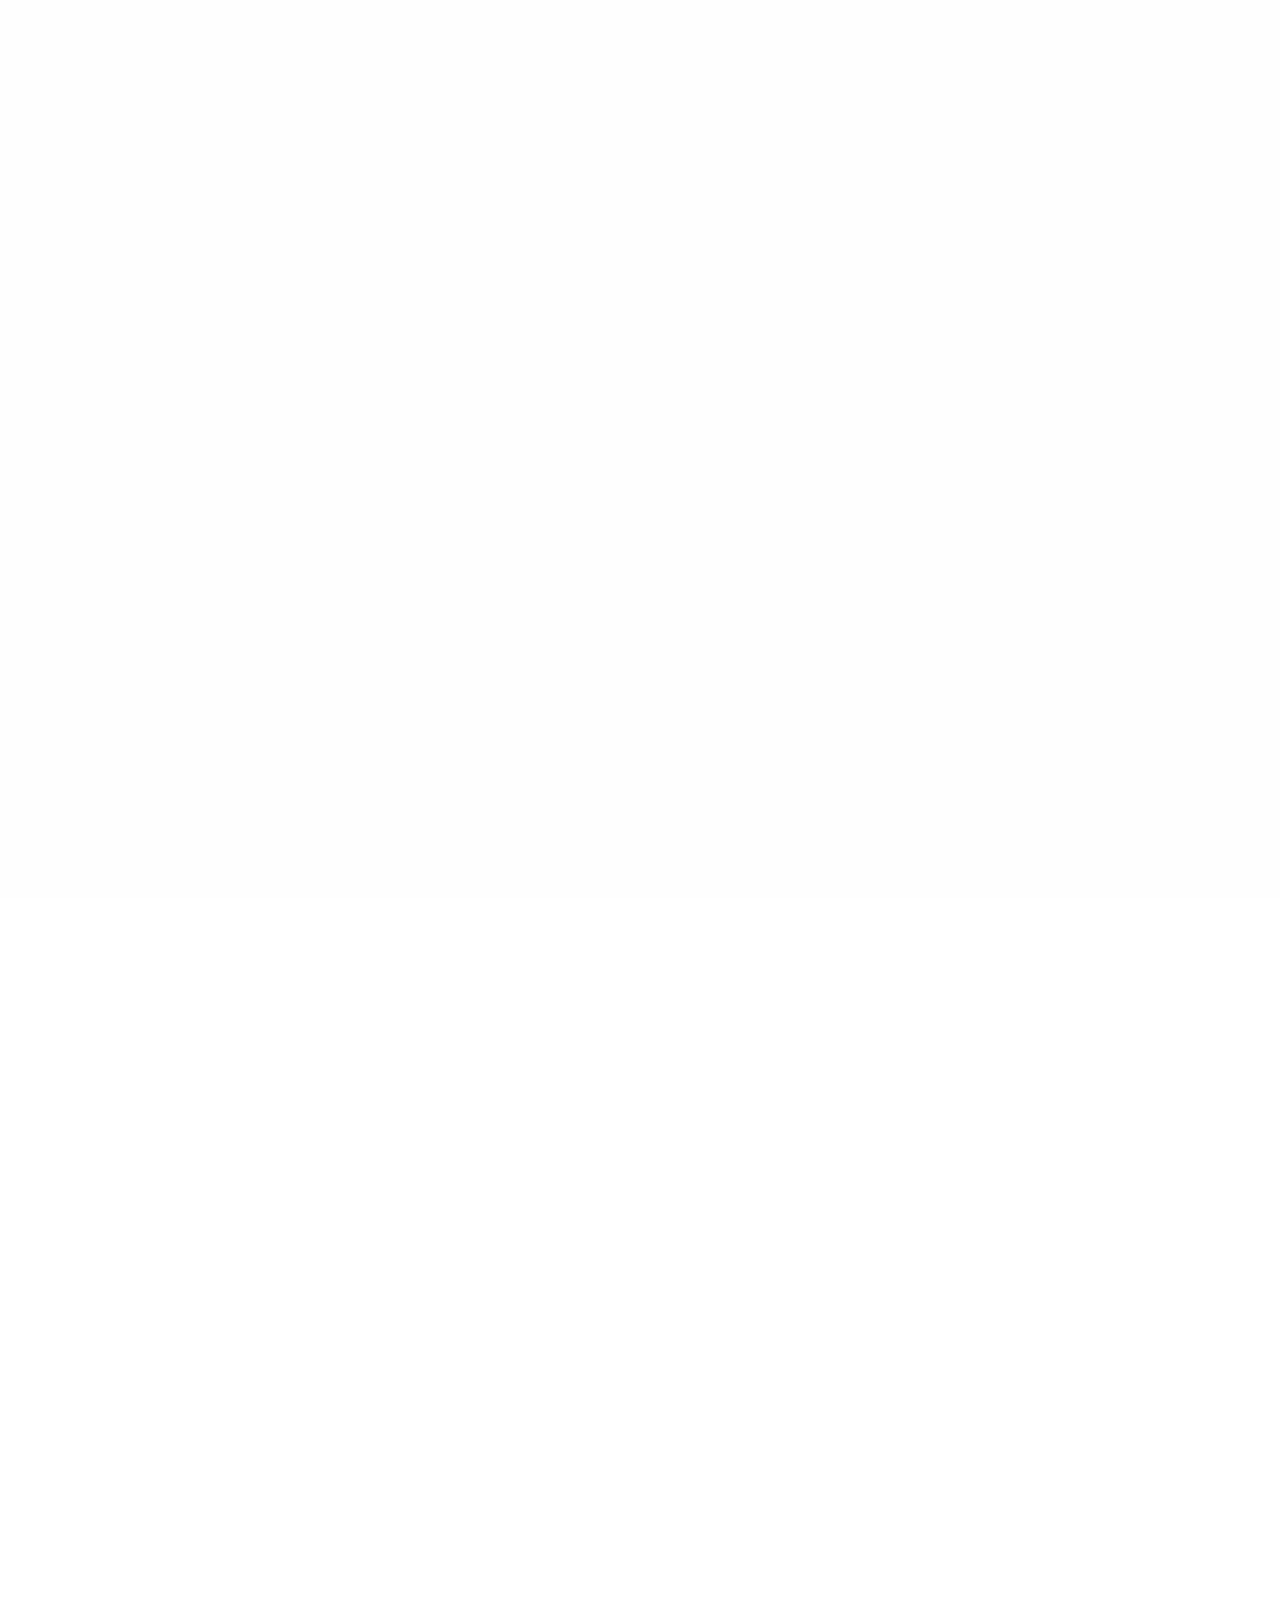
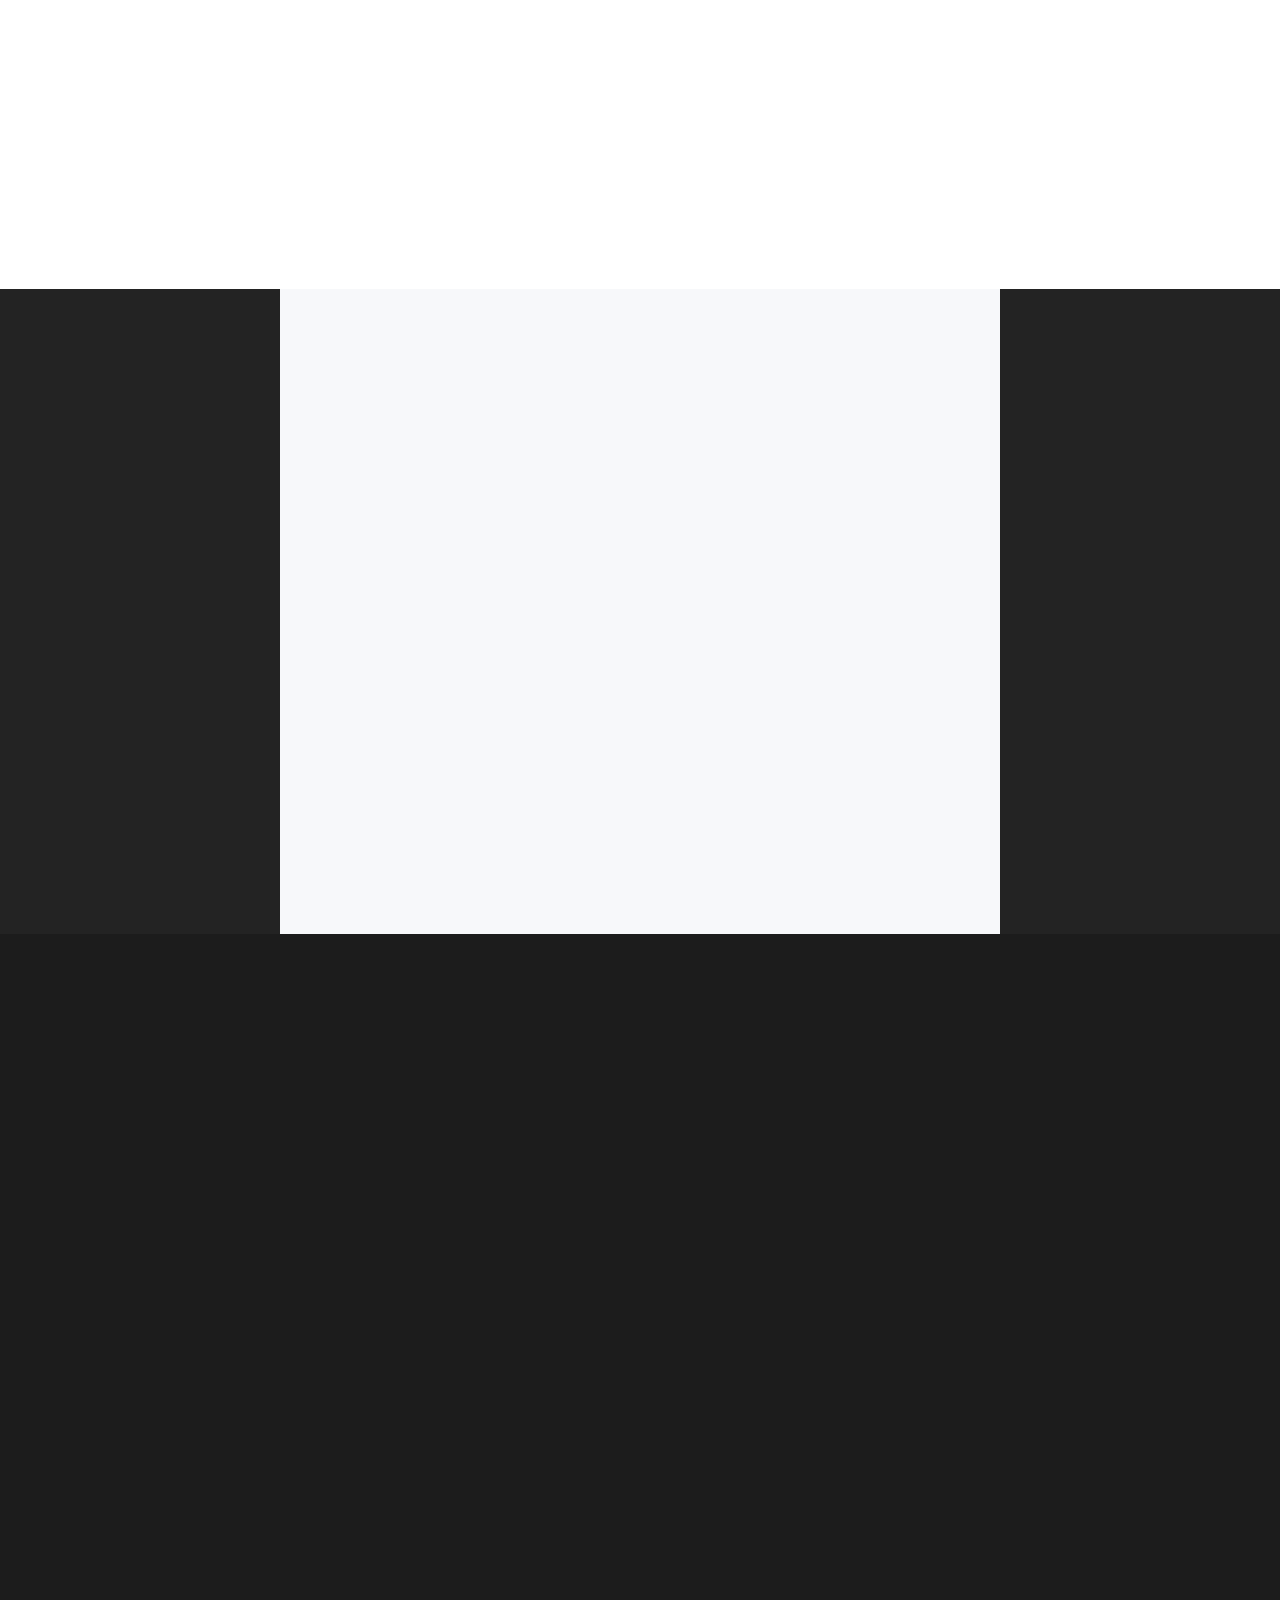
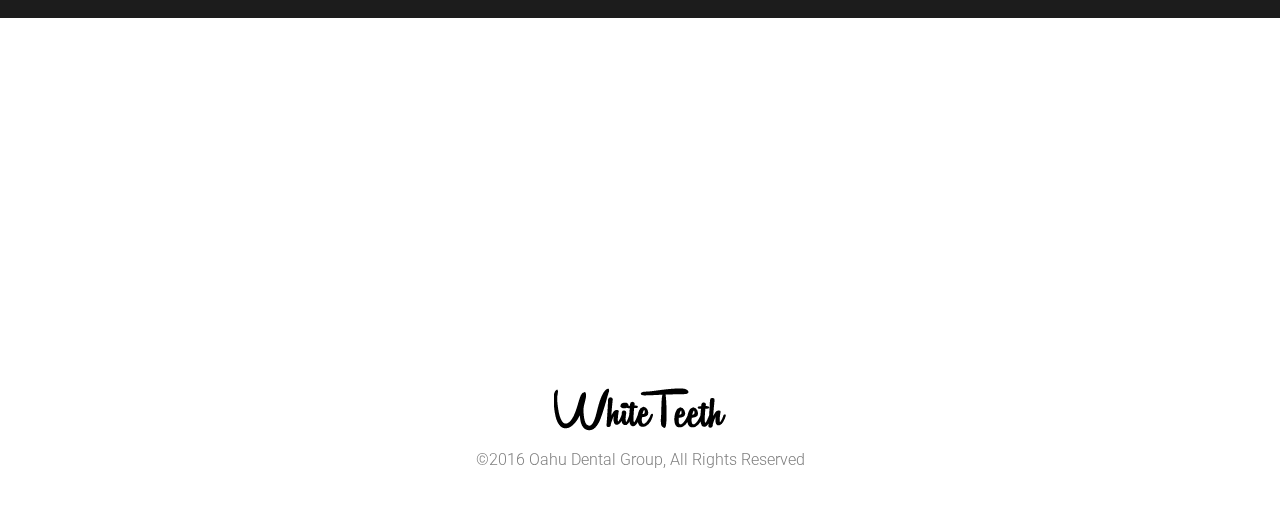
==== index.html @ 2723af0d "first commit" ====
<!doctype html>
<html lang="en">
<head>
  <meta charset="UTF-8">
  <meta name="description" content="Grab this free offer! Teeth Whitening for Life for new patients at no additional charge. Call (808) 524-0444 for details and to schedule your appointment." />
  <meta name="viewport" content="width=device-width, initial-scale=1.0">
  <meta name="generator" content="Codeply">
  <meta name="author" content="Dr. Finn Esrason, DMD">
  <meta name="keywords" content="teeth, whitening, dentist, dental, implant, Honolulu, Hawaii, downtown, Bishop, Street, Oahu, Dental, Group">
  <meta name="viewport" content="width=device-width, initial-scale=1, maximum-scale=1">

<!-- SITE TITLE -->
<title>White Teeth For Life</title>

<!-- =========================
      FAV AND TOUCH ICONS
============================== -->
<link rel="icon" href="images/favicon.ico">
<link rel="apple-touch-icon" href="images/white-teeth-icon-black.png">
<link rel="apple-touch-icon" sizes="72x72" href="images/white-teeth-icon-black.png">
<link rel="apple-touch-icon" sizes="114x114" href="images/white-teeth-icon-black-lg.png">

<!-- =========================
     STYLESHEETS
============================== -->
<!-- BOOTSTRAP -->
<link rel="stylesheet" href="css/bootstrap.min.css">

<!-- FONT ICONS -->
<link rel="stylesheet" href="assets/elegant-icons/style.css">
<link rel="stylesheet" href="assets/app-icons/styles.css">
<!--[if lte IE 7]><script src="lte-ie7.js"></script><![endif]-->

<!-- WEB FONTS -->
<link href='http://fonts.googleapis.com/css?family=Roboto:100,300,100italic,400,300italic' rel='stylesheet' type='text/css'>

<!-- CAROUSEL AND LIGHTBOX -->
<link rel="stylesheet" href="css/owl.theme.css">
<link rel="stylesheet" href="css/owl.carousel.css">
<link rel="stylesheet" href="css/nivo-lightbox.css">
<link rel="stylesheet" href="css/nivo_themes/default/default.css">

<!-- ANIMATIONS -->
<link rel="stylesheet" href="css/animate.min.css">

<!-- CUSTOM STYLESHEETS -->
<link rel="stylesheet" href="css/styles.css">

<!-- COLORS -->
<link rel="stylesheet" href="css/colors/blue.css"> <!-- DEFAULT COLOR/ CURRENTLY USING -->

<!-- RESPONSIVE FIXES -->
<link rel="stylesheet" href="css/responsive.css">


<!--[if lt IE 9]>
			<script src="js/html5shiv.js"></script>
			<script src="js/respond.min.js"></script>
<![endif]-->

<!-- JQUERY -->
<script src="http://ajax.googleapis.com/ajax/libs/jquery/1.9.1/jquery.min.js"></script>

</head>

<body>
<!-- =========================
     PRE LOADER
============================== -->
<div class="preloader">
  <div class="status">&nbsp;</div>
</div>

<!-- =========================
     HEADER
============================== -->
<header class="header" id="home">

<!-- COLOR OVER IMAGE -->
<div class="color-overlay">

	<!-- STICKY NAVIGATION -->
	<div class="navbar navbar-inverse bs-docs-nav navbar-fixed-top sticky-navigation">
		<div class="container">
			<div class="navbar-header">

				<!-- LOGO ON STICKY NAV BAR -->
				<button type="button" class="navbar-toggle" data-toggle="collapse" data-target="#kane-navigation">
				<span class="sr-only">Toggle navigation</span>
				<span class="icon-bar"></span>
				<span class="icon-bar"></span>
				<span class="icon-bar"></span>
				</button>

				<a class="navbar-brand" href="#"><img src="images/White-Teeth-black-sm.png" alt="White Teeth Logo Black"></a>

			</div>

			<!-- NAVIGATION LINKS -->
			<div class="navbar-collapse collapse" id="kane-navigation">
				<ul class="nav navbar-nav navbar-right main-navigation">
					<li><a href="#home">Home</a></li>
					<li><a href="#features">Features</a></li>
          <li><a href="terms.html">Terms & Conditions</a></li>
          <li><a href="privacy.html">Privacy Policy</a></li>
					<li><a href="#brief1">(808) 524-0444</a></li>

				</ul>
			</div>
		</div> <!-- /END CONTAINER -->
	</div> <!-- /END STICKY NAVIGATION -->


	<!-- CONTAINER -->
	<div class="container">

		<!-- ONLY LOGO ON HEADER -->
		<div class="only-logo">
			<div class="navbar">
				<div class="navbar-header">
					<img src="images/White-Teeth-white.png" alt="White Teeth Logo">
				</div>
			</div>
		</div> <!-- /END ONLY LOGO ON HEADER -->

		<div class="row">
			<div class="col-md-8 col-md-offset-2">

				<!-- HEADING AND BUTTONS -->
				<div class="intro-section">

					<!-- WELCOME MESSAGE -->
					<h1 class="intro">Show Off Your Beautiful Smile</h1>
					<h5>A white bright smile can be a confidence booster and a great way to get noticed. Depending on our everyday choices, we may not have the smile we always wanted. Wine, smoking, tea, soda and other foods and beverages can cause teeth staining. Register below for Free Teeth Whitening for Life!</h5>

					<!-- BUTTON -->
					<div class="buttons" id="download-button">

						<a href="#contact" class="btn btn-default btn-lg standard-button"><i class="icon_pencil"></i>Do I Qualify?</a>

					</div>
					<!-- /END BUTTONS -->

				</div>
				<!-- /END HEADNING AND BUTTONS -->

			</div>
		</div>
		<!-- /END ROW -->

	</div>
	<!-- /END CONTAINER -->
</div>
<!-- /END COLOR OVERLAY -->
</header>
<!-- /END HEADER -->

<!-- =========================
     FEATURES
============================== -->
<section class="features" id="features">

<div class="container">

	<!-- SECTION HEADER -->
	<div class="section-header wow fadeIn animated" data-wow-offset="120" data-wow-duration="1.5s">

		<!-- SECTION TITLE -->
		<h2 class="dark-text">Free Teeth Whitening For Life</h2>
		<div class="colored-line">
		</div>
		<div class="section-description">
			Odds are, your Dental Insurance covers you and your family for routine visits every 6 months. Simply keep your bi-annual appointment and the whitening treatments are on us.
		</div>
		<div class="colored-line">
		</div>
	</div>
	<!-- /END SECTION HEADER -->


	<div class="row">

		<!-- FEATURES LEFT -->
		<div class="col-md-4 col-sm-4 features-left wow fadeInLeft animated" data-wow-offset="10" data-wow-duration="1.5s">


            <!-- FEATURE -->
      <div class="feature">

        <!-- ICON -->
        <div class="icon-container">
          <div class="icon">
            <i class="icon_genius"></i>
          </div>
        </div>

        <!-- FEATURE HEADING AND DESCRIPTION -->
        <div class="fetaure-details">
          <h4 class="main-color">How do whitening products remove stains below the enamel?</h4>
          <p>
             Whitening products including hydrogen peroxide or carbamide peroxide, which cause a chemical reaction that breaks apart the carbon bonds that create yellow stains. Once the bonds are broken, they no longer reflect a yellow color.
          </p>
        </div>

      </div>
      <!-- /END SINGLE FEATURE -->

      <!-- FEATURE -->
      <div class="feature">

        <!-- ICON -->
        <div class="icon-container">
          <div class="icon">
            <i class="icon_lightbulb_alt"></i>
          </div>
        </div>

        <!-- FEATURE HEADING AND DESCRIPTION -->
        <div class="fetaure-details">
          <h4 class="main-color">
            How long does my treatment last?</h4>
          <p>
            Most whitening services are designed to last for a long period of time, but relapse is not uncommon due to personal behaviors that restain your teeth.
          </p>
        </div>

      </div>

      <!-- /END SINGLE FEATURE -->

		</div>
		<!-- /END FEATURES LEFT -->

		<!-- TOOTH IMAGE -->
		<div class="col-md-4 col-sm-4">
			<div class="phone-image wow bounceIn animated" data-wow-offset="120" data-wow-duration="1.5s">
				<img src="images/perfect-white-teeth.jpg" alt="">
			</div>
		</div>

		<!-- FEATURES RIGHT -->
		<div class="col-md-4 col-sm-4 features-right wow fadeInRight animated" data-wow-offset="10" data-wow-duration="1.5s">

      <!-- FEATURE -->
      <div class="feature">

        <!-- ICON -->
        <div class="icon-container">
          <div class="icon">
            <i class="icon_map_alt"></i>
          </div>
        </div>

        <!-- FEATURE HEADING AND DESCRIPTION -->
        <div class="fetaure-details">
          <h4 class="main-color">What causes yellow teeth?</h4>
          <p>
             There are numerous types of teeth stains; some are genetic, environmental or pharmacological in nature. The most common are surface stains on the enamel or beneath the enamel in the dentin.
          </p>
        </div>

      </div>
      <!-- /END SINGLE FEATURE -->



			<!-- FEATURE -->
			<div class="feature">

				<!-- ICON -->
				<div class="icon-container">
					<div class="icon">
						<i class="icon_ribbon_alt"></i>
					</div>
				</div>

				<!-- FEATURE HEADING AND DESCRIPTION -->
				<div class="fetaure-details">
					<h4 class="main-color">What is the cost of the procedures?</h4>
					<p>
						 Our brand new program allows you to get all the benefits of a teeth whitening system for absolutely no cost to our patients. Additional treatment can be purchased, but you shoudln't need them.
					</p>
				</div>

			</div>
			<!-- /END SINGLE FEATURE -->

		</div>
		<!-- /END FEATURES RIGHT -->

	</div>
	<!-- /END ROW -->

</div>
<!-- /END CONTAINER -->

</section>
<!-- /END FEATURES SECTION -->


<!-- =========================
     BRIEF LEFT SECTION WITH VIDEO
============================== -->
<section class="app-brief grey-bg" id="brief1">

<div class="container">

	<div class="row">

		<!-- PHONES IMAGE -->
		<div class="col-md-6 wow fadeInRight animated" data-wow-offset="10" data-wow-duration="1.5s">
			<div class="video-container">

                <!--
				<div class="video">

					<iframe src="//player.vimeo.com/video/88902745?byline=0&amp;portrait=0&amp;color=ffffff" width="600" height="338" frameborder="0" allowfullscreen>
					</iframe>
				</div>
				-->

				<div class="video">

					<iframe width="640" height="360" src="https://www.youtube.com/embed/ybnHciKnE6E?rel=0&amp;controls=0&amp;showinfo=0" frameborder="0" allowfullscreen></iframe>
				</div>

			</div>

		</div>

		<!-- RIGHT SIDE WITH BRIEF -->
		<div class="col-md-6 left-align wow fadeInLeft animated" data-wow-offset="10" data-wow-duration="1.5s">

			<!-- SECTION TITLE -->
			<h2 class="dark-text">Teeth Whitening at Home</h2>

			<div class="colored-line-left">
			</div>

			<p>
        Watch this step-by-step demonstration to learn how to whiten your teeth with our free system.<br/><br/>
        Over 10 million patients have used this sytem to achieve brighter, healthier smiles, making it the #1 patient-requested professional whitening treatment.<br/><br/>
        This system is not only proven to whiten teeth up to eight shades, it's also safe. To ensure optimum safety, This free kit is available only at our Downtown Honolulu office and comes in different treatment types and strengths to fit your lifestyle and sensitivity.
			</p>


		</div>
		<!-- /END RIGHT BRIEF -->

	</div>
	<!-- /END ROW -->

</div>
<!-- /END CONTAINER -->

</section>
<!-- /END SECTION -->

<!-- =========================
     TESTIMONIALS
============================== -->
<section class="testimonials">

<div class="color-overlay">

	<div class="container wow fadeIn animated" data-wow-offset="10" data-wow-duration="1.5s">

		<!-- FEEDBACKS -->
		<div id="feedbacks" class="owl-carousel owl-theme">

			<!-- SINGLE FEEDBACK -->
			<div class="feedback">

				<!-- IMAGE -->
				<div class="image">
					<!-- i class=" icon_quotations"></i -->
					<img src="images/clients-pic/richalle.jpg" alt="">
				</div>

				<div class="message">
					 I was recommended to Dr. Esrason by another patient/friend. I wasn't thrilled about going to the dentist, but most of us know; it is a necessary evil. Dr. Esrason and his staff took the evil out of necessary.
				</div>

				<div class="white-line">
				</div>

				<!-- INFORMATION -->
				<div class="name">
					Richalle P.
				</div>
				<div class="company-info">
					Honolulu, HI
				</div>

			</div>
			<!-- /END SINGLE FEEDBACK -->

			<!-- SINGLE FEEDBACK -->
			<div class="feedback">

				<!-- IMAGE -->
				<div class="image">
					<!-- i class=" icon_quotations"></i -->
					<img src="images/clients-pic/Happy-Face.jpg" alt="">
				</div>

				<div class="message">
					 Dr Esrason has been my dentist for the past three years, and has done a superb job of helping me optimize my dental health. I'm certain this is important to my overall health, so I'm very glad that Dr Esrason is on my health team! He is the first dentist I've seen who doesn't provoke anxiety at the thought of a dentist visit
				</div>

				<div class="white-line">
				</div>

				<!-- INFORMATION -->
				<div class="name">
					Elizabeth W.
				</div>
				<div class="company-info">
					Honolulu, HI
				</div>

			</div>
			<!-- /END SINGLE FEEDBACK -->

			<!-- SINGLE FEEDBACK -->
			<div class="feedback">

				<!-- IMAGE -->
				<div class="image">
					<!-- i class=" icon_quotations"></i -->
					<img src="images/clients-pic/dentist.jpg" alt="">
				</div>

				<div class="message">
					 The dentist I had been going to retired, I had a dental emergency and was faced with having to find someone quickly - no time to ask friends for references.  Very scary situation.  I decided to give the new guy a chance, crossed my fingers, and went to see Dr. Finn Esrason who is new in town.  Dr. Esrason and his staff were wonderful.  Very efficient, welcoming staff, very knowledgable, patient, and thorough dentist.  It was a great experience.  I am very happy with Dr. Esrason and his staff and highly recommend him if you're in need of a new dentist or if you work downtown and are looking for someone conveniently located near your office.
				</div>

				<div class="white-line">
				</div>

				<!-- INFORMATION -->
				<div class="name">
					Paul K.
				</div>
				<div class="company-info">
					Kailua, HI
				</div>

			</div>
			<!-- /END SINGLE FEEDBACK -->

		</div>
		<!-- /END FEEDBACKS -->

	</div>
	<!-- /END CONTAINER -->

</div>
<!-- /END COLOR OVERLAY -->

</section>
<!-- /END TESTIMONIALS SECTION -->




<!-- =========================
     FOOTER
============================== -->
<footer>
  <section id="contact"
  <div class="container">

	<div class="contact-box wow rotateIn animated" data-wow-offset="10" data-wow-duration="1.5s">

		<!-- CONTACT BUTTON TO EXPAND OR COLLAPSE FORM -->

		<a class="btn contact-button expand-form expanded"><i class="icon_mail_alt"></i></a>

		<!-- EXPANDED CONTACT FORM -->
		<div class="row expanded-contact-form">

			<div class="col-md-8 col-md-offset-2">

				<!-- FORM -->
				<form class="contact-form" id="contact" role="form">

					<!-- IF MAIL SENT SUCCESSFULLY -->
					<h4 class="success">
						<i class="icon_check"></i> Your message has been sent successfully.
					</h4>

					<!-- IF MAIL SENDING UNSUCCESSFULL -->
					<h4 class="error">
						<i class="icon_error-circle_alt"></i> E-mail must be valid and message must be longer than 1 character.
					</h4>

					<div class="col-md-6">
						<input class="form-control input-box" id="name" type="text" name="name" placeholder="First Name">
					</div>

					<div class="col-md-6">
						<input class="form-control input-box" id="email" type="email" name="email" placeholder="Email">
					</div>

          <div class="col-md-12">
            <input class="form-control input-box" id="phone" type="phone" name="phone" placeholder="Phone">
          </div>

					<button class="btn btn-primary standard-button2 ladda-button" type="submit" id="submit" name="submit" data-style="expand-left">I Want Free Whitening</button>

				</form>
				<!-- /END FORM -->

			</div>

		</div>
		<!-- /END EXPANDED CONTACT FORM -->

	</div>
	<!-- /END CONTACT BOX -->

	<!-- LOGO -->
	<img src="images/White-Teeth-black.png" alt="LOGO" class="responsive-img">



	<!-- COPYRIGHT TEXT -->
	<p class="copyright">
		©2016 Oahu Dental Group, All Rights Reserved
	</p>

</div>
<!-- /END CONTAINER -->

</footer>
</section>
<!-- /END FOOTER -->


<!-- =========================
     SCRIPTS
============================== -->

<script src="js/bootstrap.min.js"></script>
<script src="js/smoothscroll.js"></script>
<script src="js/jquery.scrollTo.min.js"></script>
<script src="js/jquery.localScroll.min.js"></script>
<script src="js/owl.carousel.min.js"></script>
<script src="js/nivo-lightbox.min.js"></script>
<script src="js/simple-expand.min.js"></script>
<script src="js/wow.min.js"></script>
<script src="js/jquery.stellar.min.js"></script>
<!-- <script src="js/retina.min.js"></script>  -->
<script src="js/matchMedia.js"></script>
<script src="js/jquery.backgroundvideo.min.js"></script>
<script src="js/jquery.nav.js"></script>
<script src="js/jquery.ajaxchimp.min.js"></script>
<script src="js/jquery.fitvids.js"></script>
<script src="js/custom.js"></script>


</body>
</html>
---- assets/elegant-icons/style.css ----
@font-face {
	font-family: 'ElegantIcons';
	src:url('fonts/ElegantIcons.eot');
	src:url('fonts/ElegantIcons.eot?#iefix') format('embedded-opentype'),
		url('fonts/ElegantIcons.ttf') format('truetype'),
		url('fonts/ElegantIcons.svg#ElegantIcons') format('svg'),
		url('fonts/ElegantIcons.woff') format('woff');
	font-weight: normal;
	font-style: normal;
}

@media screen and (-webkit-min-device-pixel-ratio:0) {
@font-face {
font-family: 'ElegantIcons';
src: url('fonts/ElegantIcons.svg#ElegantIcons') format('svg');

}
}

/* Use the following CSS code if you want to use data attributes for inserting your icons */
[data-icon]:before {
	font-family: 'ElegantIcons';
	content: attr(data-icon);
	speak: none;
	font-weight: normal;
	font-variant: normal;
	text-transform: none;
	line-height: 1;
	-webkit-font-smoothing: antialiased;
	-moz-osx-font-smoothing: grayscale;
}

/* Use the following CSS code if you want to have a class per icon */
/*
Instead of a list of all class selectors,
you can use the generic selector below, but it's slower:
[class*="your-class-prefix"] {
*/
.arrow_up, .arrow_down, .arrow_left, .arrow_right, .arrow_left-up, .arrow_right-up, .arrow_right-down, .arrow_left-down, .arrow-up-down, .arrow_up-down_alt, .arrow_left-right_alt, .arrow_left-right, .arrow_expand_alt2, .arrow_expand_alt, .arrow_condense, .arrow_expand, .arrow_move, .arrow_carrot-up, .arrow_carrot-down, .arrow_carrot-left, .arrow_carrot-right, .arrow_carrot-2up, .arrow_carrot-2down, .arrow_carrot-2left, .arrow_carrot-2right, .arrow_carrot-up_alt2, .arrow_carrot-down_alt2, .arrow_carrot-left_alt2, .arrow_carrot-right_alt2, .arrow_carrot-2up_alt2, .arrow_carrot-2down_alt2, .arrow_carrot-2left_alt2, .arrow_carrot-2right_alt2, .arrow_triangle-up, .arrow_triangle-down, .arrow_triangle-left, .arrow_triangle-right, .arrow_triangle-up_alt2, .arrow_triangle-down_alt2, .arrow_triangle-left_alt2, .arrow_triangle-right_alt2, .arrow_back, .icon_minus-06, .icon_plus, .icon_close, .icon_check, .icon_minus_alt2, .icon_plus_alt2, .icon_close_alt2, .icon_check_alt2, .icon_zoom-out_alt, .icon_zoom-in_alt, .icon_search, .icon_box-empty, .icon_box-selected, .icon_minus-box, .icon_plus-box, .icon_box-checked, .icon_circle-empty, .icon_circle-slelected, .icon_stop_alt2, .icon_stop, .icon_pause_alt2, .icon_pause, .icon_menu, .icon_menu-square_alt2, .icon_menu-circle_alt2, .icon_ul, .icon_ol, .icon_adjust-horiz, .icon_adjust-vert, .icon_document_alt, .icon_documents_alt, .icon_pencil, .icon_pencil-edit_alt, .icon_pencil-edit, .icon_folder-alt, .icon_folder-open_alt, .icon_folder-add_alt, .icon_info_alt, .icon_error-oct_alt, .icon_error-circle_alt, .icon_error-triangle_alt, .icon_question_alt2, .icon_question, .icon_comment_alt, .icon_chat_alt, .icon_vol-mute_alt, .icon_volume-low_alt, .icon_volume-high_alt, .icon_quotations, .icon_quotations_alt2, .icon_clock_alt, .icon_lock_alt, .icon_lock-open_alt, .icon_key_alt, .icon_cloud_alt, .icon_cloud-upload_alt, .icon_cloud-download_alt, .icon_image, .icon_images, .icon_lightbulb_alt, .icon_gift_alt, .icon_house_alt, .icon_genius, .icon_mobile, .icon_tablet, .icon_laptop, .icon_desktop, .icon_camera_alt, .icon_mail_alt, .icon_cone_alt, .icon_ribbon_alt, .icon_bag_alt, .icon_creditcard, .icon_cart_alt, .icon_paperclip, .icon_tag_alt, .icon_tags_alt, .icon_trash_alt, .icon_cursor_alt, .icon_mic_alt, .icon_compass_alt, .icon_pin_alt, .icon_pushpin_alt, .icon_map_alt, .icon_drawer_alt, .icon_toolbox_alt, .icon_book_alt, .icon_calendar, .icon_film, .icon_table, .icon_contacts_alt, .icon_headphones, .icon_lifesaver, .icon_piechart, .icon_refresh, .icon_link_alt, .icon_link, .icon_loading, .icon_blocked, .icon_archive_alt, .icon_heart_alt, .icon_star_alt, .icon_star-half_alt, .icon_star, .icon_star-half, .icon_tools, .icon_tool, .icon_cog, .icon_cogs, .arrow_up_alt, .arrow_down_alt, .arrow_left_alt, .arrow_right_alt, .arrow_left-up_alt, .arrow_right-up_alt, .arrow_right-down_alt, .arrow_left-down_alt, .arrow_condense_alt, .arrow_expand_alt3, .arrow_carrot_up_alt, .arrow_carrot-down_alt, .arrow_carrot-left_alt, .arrow_carrot-right_alt, .arrow_carrot-2up_alt, .arrow_carrot-2dwnn_alt, .arrow_carrot-2left_alt, .arrow_carrot-2right_alt, .arrow_triangle-up_alt, .arrow_triangle-down_alt, .arrow_triangle-left_alt, .arrow_triangle-right_alt, .icon_minus_alt, .icon_plus_alt, .icon_close_alt, .icon_check_alt, .icon_zoom-out, .icon_zoom-in, .icon_stop_alt, .icon_menu-square_alt, .icon_menu-circle_alt, .icon_document, .icon_documents, .icon_pencil_alt, .icon_folder, .icon_folder-open, .icon_folder-add, .icon_folder_upload, .icon_folder_download, .icon_info, .icon_error-circle, .icon_error-oct, .icon_error-triangle, .icon_question_alt, .icon_comment, .icon_chat, .icon_vol-mute, .icon_volume-low, .icon_volume-high, .icon_quotations_alt, .icon_clock, .icon_lock, .icon_lock-open, .icon_key, .icon_cloud, .icon_cloud-upload, .icon_cloud-download, .icon_lightbulb, .icon_gift, .icon_house, .icon_camera, .icon_mail, .icon_cone, .icon_ribbon, .icon_bag, .icon_cart, .icon_tag, .icon_tags, .icon_trash, .icon_cursor, .icon_mic, .icon_compass, .icon_pin, .icon_pushpin, .icon_map, .icon_drawer, .icon_toolbox, .icon_book, .icon_contacts, .icon_archive, .icon_heart, .icon_profile, .icon_group, .icon_grid-2x2, .icon_grid-3x3, .icon_music, .icon_pause_alt, .icon_phone, .icon_upload, .icon_download, .social_facebook, .social_twitter, .social_pinterest, .social_googleplus, .social_tumblr, .social_tumbleupon, .social_wordpress, .social_instagram, .social_dribbble, .social_vimeo, .social_linkedin, .social_rss, .social_deviantart, .social_share, .social_myspace, .social_skype, .social_youtube, .social_picassa, .social_googledrive, .social_flickr, .social_blogger, .social_spotify, .social_delicious, .social_facebook_circle, .social_twitter_circle, .social_pinterest_circle, .social_googleplus_circle, .social_tumblr_circle, .social_stumbleupon_circle, .social_wordpress_circle, .social_instagram_circle, .social_dribbble_circle, .social_vimeo_circle, .social_linkedin_circle, .social_rss_circle, .social_deviantart_circle, .social_share_circle, .social_myspace_circle, .social_skype_circle, .social_youtube_circle, .social_picassa_circle, .social_googledrive_alt2, .social_flickr_circle, .social_blogger_circle, .social_spotify_circle, .social_delicious_circle, .social_facebook_square, .social_twitter_square, .social_pinterest_square, .social_googleplus_square, .social_tumblr_square, .social_stumbleupon_square, .social_wordpress_square, .social_instagram_square, .social_dribbble_square, .social_vimeo_square, .social_linkedin_square, .social_rss_square, .social_deviantart_square, .social_share_square, .social_myspace_square, .social_skype_square, .social_youtube_square, .social_picassa_square, .social_googledrive_square, .social_flickr_square, .social_blogger_square, .social_spotify_square, .social_delicious_square, .icon_printer, .icon_calulator, .icon_building, .icon_floppy, .icon_drive, .icon_search-2, .icon_id, .icon_id-2, .icon_puzzle, .icon_like, .icon_dislike, .icon_mug, .icon_currency, .icon_wallet, .icon_pens, .icon_easel, .icon_flowchart, .icon_datareport, .icon_briefcase, .icon_shield, .icon_percent, .icon_globe, .icon_globe-2, .icon_target, .icon_hourglass, .icon_balance, .icon_rook, .icon_printer-alt, .icon_calculator_alt, .icon_building_alt, .icon_floppy_alt, .icon_drive_alt, .icon_search_alt, .icon_id_alt, .icon_id-2_alt, .icon_puzzle_alt, .icon_like_alt, .icon_dislike_alt, .icon_mug_alt, .icon_currency_alt, .icon_wallet_alt, .icon_pens_alt, .icon_easel_alt, .icon_flowchart_alt, .icon_datareport_alt, .icon_briefcase_alt, .icon_shield_alt, .icon_percent_alt, .icon_globe_alt, .icon_clipboard {
	font-family: 'ElegantIcons';
	speak: none;
	font-style: normal;
	font-weight: normal;
	font-variant: normal;
	text-transform: none;
	line-height: 1;
	-webkit-font-smoothing: antialiased;
}
.arrow_up:before {
	content: "\21";
}
.arrow_down:before {
	content: "\22";
}
.arrow_left:before {
	content: "\23";
}
.arrow_right:before {
	content: "\24";
}
.arrow_left-up:before {
	content: "\25";
}
.arrow_right-up:before {
	content: "\26";
}
.arrow_right-down:before {
	content: "\27";
}
.arrow_left-down:before {
	content: "\28";
}
.arrow-up-down:before {
	content: "\29";
}
.arrow_up-down_alt:before {
	content: "\2a";
}
.arrow_left-right_alt:before {
	content: "\2b";
}
.arrow_left-right:before {
	content: "\2c";
}
.arrow_expand_alt2:before {
	content: "\2d";
}
.arrow_expand_alt:before {
	content: "\2e";
}
.arrow_condense:before {
	content: "\2f";
}
.arrow_expand:before {
	content: "\30";
}
.arrow_move:before {
	content: "\31";
}
.arrow_carrot-up:before {
	content: "\32";
}
.arrow_carrot-down:before {
	content: "\33";
}
.arrow_carrot-left:before {
	content: "\34";
}
.arrow_carrot-right:before {
	content: "\35";
}
.arrow_carrot-2up:before {
	content: "\36";
}
.arrow_carrot-2down:before {
	content: "\37";
}
.arrow_carrot-2left:before {
	content: "\38";
}
.arrow_carrot-2right:before {
	content: "\39";
}
.arrow_carrot-up_alt2:before {
	content: "\3a";
}
.arrow_carrot-down_alt2:before {
	content: "\3b";
}
.arrow_carrot-left_alt2:before {
	content: "\3c";
}
.arrow_carrot-right_alt2:before {
	content: "\3d";
}
.arrow_carrot-2up_alt2:before {
	content: "\3e";
}
.arrow_carrot-2down_alt2:before {
	content: "\3f";
}
.arrow_carrot-2left_alt2:before {
	content: "\40";
}
.arrow_carrot-2right_alt2:before {
	content: "\41";
}
.arrow_triangle-up:before {
	content: "\42";
}
.arrow_triangle-down:before {
	content: "\43";
}
.arrow_triangle-left:before {
	content: "\44";
}
.arrow_triangle-right:before {
	content: "\45";
}
.arrow_triangle-up_alt2:before {
	content: "\46";
}
.arrow_triangle-down_alt2:before {
	content: "\47";
}
.arrow_triangle-left_alt2:before {
	content: "\48";
}
.arrow_triangle-right_alt2:before {
	content: "\49";
}
.arrow_back:before {
	content: "\4a";
}
.icon_minus-06:before {
	content: "\4b";
}
.icon_plus:before {
	content: "\4c";
}
.icon_close:before {
	content: "\4d";
}
.icon_check:before {
	content: "\4e";
}
.icon_minus_alt2:before {
	content: "\4f";
}
.icon_plus_alt2:before {
	content: "\50";
}
.icon_close_alt2:before {
	content: "\51";
}
.icon_check_alt2:before {
	content: "\52";
}
.icon_zoom-out_alt:before {
	content: "\53";
}
.icon_zoom-in_alt:before {
	content: "\54";
}
.icon_search:before {
	content: "\55";
}
.icon_box-empty:before {
	content: "\56";
}
.icon_box-selected:before {
	content: "\57";
}
.icon_minus-box:before {
	content: "\58";
}
.icon_plus-box:before {
	content: "\59";
}
.icon_box-checked:before {
	content: "\5a";
}
.icon_circle-empty:before {
	content: "\5b";
}
.icon_circle-slelected:before {
	content: "\5c";
}
.icon_stop_alt2:before {
	content: "\5d";
}
.icon_stop:before {
	content: "\5e";
}
.icon_pause_alt2:before {
	content: "\5f";
}
.icon_pause:before {
	content: "\60";
}
.icon_menu:before {
	content: "\61";
}
.icon_menu-square_alt2:before {
	content: "\62";
}
.icon_menu-circle_alt2:before {
	content: "\63";
}
.icon_ul:before {
	content: "\64";
}
.icon_ol:before {
	content: "\65";
}
.icon_adjust-horiz:before {
	content: "\66";
}
.icon_adjust-vert:before {
	content: "\67";
}
.icon_document_alt:before {
	content: "\68";
}
.icon_documents_alt:before {
	content: "\69";
}
.icon_pencil:before {
	content: "\6a";
}
.icon_pencil-edit_alt:before {
	content: "\6b";
}
.icon_pencil-edit:before {
	content: "\6c";
}
.icon_folder-alt:before {
	content: "\6d";
}
.icon_folder-open_alt:before {
	content: "\6e";
}
.icon_folder-add_alt:before {
	content: "\6f";
}
.icon_info_alt:before {
	content: "\70";
}
.icon_error-oct_alt:before {
	content: "\71";
}
.icon_error-circle_alt:before {
	content: "\72";
}
.icon_error-triangle_alt:before {
	content: "\73";
}
.icon_question_alt2:before {
	content: "\74";
}
.icon_question:before {
	content: "\75";
}
.icon_comment_alt:before {
	content: "\76";
}
.icon_chat_alt:before {
	content: "\77";
}
.icon_vol-mute_alt:before {
	content: "\78";
}
.icon_volume-low_alt:before {
	content: "\79";
}
.icon_volume-high_alt:before {
	content: "\7a";
}
.icon_quotations:before {
	content: "\7b";
}
.icon_quotations_alt2:before {
	content: "\7c";
}
.icon_clock_alt:before {
	content: "\7d";
}
.icon_lock_alt:before {
	content: "\7e";
}
.icon_lock-open_alt:before {
	content: "\e000";
}
.icon_key_alt:before {
	content: "\e001";
}
.icon_cloud_alt:before {
	content: "\e002";
}
.icon_cloud-upload_alt:before {
	content: "\e003";
}
.icon_cloud-download_alt:before {
	content: "\e004";
}
.icon_image:before {
	content: "\e005";
}
.icon_images:before {
	content: "\e006";
}
.icon_lightbulb_alt:before {
	content: "\e007";
}
.icon_gift_alt:before {
	content: "\e008";
}
.icon_house_alt:before {
	content: "\e009";
}
.icon_genius:before {
	content: "\e00a";
}
.icon_mobile:before {
	content: "\e00b";
}
.icon_tablet:before {
	content: "\e00c";
}
.icon_laptop:before {
	content: "\e00d";
}
.icon_desktop:before {
	content: "\e00e";
}
.icon_camera_alt:before {
	content: "\e00f";
}
.icon_mail_alt:before {
	content: "\e010";
}
.icon_cone_alt:before {
	content: "\e011";
}
.icon_ribbon_alt:before {
	content: "\e012";
}
.icon_bag_alt:before {
	content: "\e013";
}
.icon_creditcard:before {
	content: "\e014";
}
.icon_cart_alt:before {
	content: "\e015";
}
.icon_paperclip:before {
	content: "\e016";
}
.icon_tag_alt:before {
	content: "\e017";
}
.icon_tags_alt:before {
	content: "\e018";
}
.icon_trash_alt:before {
	content: "\e019";
}
.icon_cursor_alt:before {
	content: "\e01a";
}
.icon_mic_alt:before {
	content: "\e01b";
}
.icon_compass_alt:before {
	content: "\e01c";
}
.icon_pin_alt:before {
	content: "\e01d";
}
.icon_pushpin_alt:before {
	content: "\e01e";
}
.icon_map_alt:before {
	content: "\e01f";
}
.icon_drawer_alt:before {
	content: "\e020";
}
.icon_toolbox_alt:before {
	content: "\e021";
}
.icon_book_alt:before {
	content: "\e022";
}
.icon_calendar:before {
	content: "\e023";
}
.icon_film:before {
	content: "\e024";
}
.icon_table:before {
	content: "\e025";
}
.icon_contacts_alt:before {
	content: "\e026";
}
.icon_headphones:before {
	content: "\e027";
}
.icon_lifesaver:before {
	content: "\e028";
}
.icon_piechart:before {
	content: "\e029";
}
.icon_refresh:before {
	content: "\e02a";
}
.icon_link_alt:before {
	content: "\e02b";
}
.icon_link:before {
	content: "\e02c";
}
.icon_loading:before {
	content: "\e02d";
}
.icon_blocked:before {
	content: "\e02e";
}
.icon_archive_alt:before {
	content: "\e02f";
}
.icon_heart_alt:before {
	content: "\e030";
}
.icon_star_alt:before {
	content: "\e031";
}
.icon_star-half_alt:before {
	content: "\e032";
}
.icon_star:before {
	content: "\e033";
}
.icon_star-half:before {
	content: "\e034";
}
.icon_tools:before {
	content: "\e035";
}
.icon_tool:before {
	content: "\e036";
}
.icon_cog:before {
	content: "\e037";
}
.icon_cogs:before {
	content: "\e038";
}
.arrow_up_alt:before {
	content: "\e039";
}
.arrow_down_alt:before {
	content: "\e03a";
}
.arrow_left_alt:before {
	content: "\e03b";
}
.arrow_right_alt:before {
	content: "\e03c";
}
.arrow_left-up_alt:before {
	content: "\e03d";
}
.arrow_right-up_alt:before {
	content: "\e03e";
}
.arrow_right-down_alt:before {
	content: "\e03f";
}
.arrow_left-down_alt:before {
	content: "\e040";
}
.arrow_condense_alt:before {
	content: "\e041";
}
.arrow_expand_alt3:before {
	content: "\e042";
}
.arrow_carrot_up_alt:before {
	content: "\e043";
}
.arrow_carrot-down_alt:before {
	content: "\e044";
}
.arrow_carrot-left_alt:before {
	content: "\e045";
}
.arrow_carrot-right_alt:before {
	content: "\e046";
}
.arrow_carrot-2up_alt:before {
	content: "\e047";
}
.arrow_carrot-2dwnn_alt:before {
	content: "\e048";
}
.arrow_carrot-2left_alt:before {
	content: "\e049";
}
.arrow_carrot-2right_alt:before {
	content: "\e04a";
}
.arrow_triangle-up_alt:before {
	content: "\e04b";
}
.arrow_triangle-down_alt:before {
	content: "\e04c";
}
.arrow_triangle-left_alt:before {
	content: "\e04d";
}
.arrow_triangle-right_alt:before {
	content: "\e04e";
}
.icon_minus_alt:before {
	content: "\e04f";
}
.icon_plus_alt:before {
	content: "\e050";
}
.icon_close_alt:before {
	content: "\e051";
}
.icon_check_alt:before {
	content: "\e052";
}
.icon_zoom-out:before {
	content: "\e053";
}
.icon_zoom-in:before {
	content: "\e054";
}
.icon_stop_alt:before {
	content: "\e055";
}
.icon_menu-square_alt:before {
	content: "\e056";
}
.icon_menu-circle_alt:before {
	content: "\e057";
}
.icon_document:before {
	content: "\e058";
}
.icon_documents:before {
	content: "\e059";
}
.icon_pencil_alt:before {
	content: "\e05a";
}
.icon_folder:before {
	content: "\e05b";
}
.icon_folder-open:before {
	content: "\e05c";
}
.icon_folder-add:before {
	content: "\e05d";
}
.icon_folder_upload:before {
	content: "\e05e";
}
.icon_folder_download:before {
	content: "\e05f";
}
.icon_info:before {
	content: "\e060";
}
.icon_error-circle:before {
	content: "\e061";
}
.icon_error-oct:before {
	content: "\e062";
}
.icon_error-triangle:before {
	content: "\e063";
}
.icon_question_alt:before {
	content: "\e064";
}
.icon_comment:before {
	content: "\e065";
}
.icon_chat:before {
	content: "\e066";
}
.icon_vol-mute:before {
	content: "\e067";
}
.icon_volume-low:before {
	content: "\e068";
}
.icon_volume-high:before {
	content: "\e069";
}
.icon_quotations_alt:before {
	content: "\e06a";
}
.icon_clock:before {
	content: "\e06b";
}
.icon_lock:before {
	content: "\e06c";
}
.icon_lock-open:before {
	content: "\e06d";
}
.icon_key:before {
	content: "\e06e";
}
.icon_cloud:before {
	content: "\e06f";
}
.icon_cloud-upload:before {
	content: "\e070";
}
.icon_cloud-download:before {
	content: "\e071";
}
.icon_lightbulb:before {
	content: "\e072";
}
.icon_gift:before {
	content: "\e073";
}
.icon_house:before {
	content: "\e074";
}
.icon_camera:before {
	content: "\e075";
}
.icon_mail:before {
	content: "\e076";
}
.icon_cone:before {
	content: "\e077";
}
.icon_ribbon:before {
	content: "\e078";
}
.icon_bag:before {
	content: "\e079";
}
.icon_cart:before {
	content: "\e07a";
}
.icon_tag:before {
	content: "\e07b";
}
.icon_tags:before {
	content: "\e07c";
}
.icon_trash:before {
	content: "\e07d";
}
.icon_cursor:before {
	content: "\e07e";
}
.icon_mic:before {
	content: "\e07f";
}
.icon_compass:before {
	content: "\e080";
}
.icon_pin:before {
	content: "\e081";
}
.icon_pushpin:before {
	content: "\e082";
}
.icon_map:before {
	content: "\e083";
}
.icon_drawer:before {
	content: "\e084";
}
.icon_toolbox:before {
	content: "\e085";
}
.icon_book:before {
	content: "\e086";
}
.icon_contacts:before {
	content: "\e087";
}
.icon_archive:before {
	content: "\e088";
}
.icon_heart:before {
	content: "\e089";
}
.icon_profile:before {
	content: "\e08a";
}
.icon_group:before {
	content: "\e08b";
}
.icon_grid-2x2:before {
	content: "\e08c";
}
.icon_grid-3x3:before {
	content: "\e08d";
}
.icon_music:before {
	content: "\e08e";
}
.icon_pause_alt:before {
	content: "\e08f";
}
.icon_phone:before {
	content: "\e090";
}
.icon_upload:before {
	content: "\e091";
}
.icon_download:before {
	content: "\e092";
}
.social_facebook:before {
	content: "\e093";
}
.social_twitter:before {
	content: "\e094";
}
.social_pinterest:before {
	content: "\e095";
}
.social_googleplus:before {
	content: "\e096";
}
.social_tumblr:before {
	content: "\e097";
}
.social_tumbleupon:before {
	content: "\e098";
}
.social_wordpress:before {
	content: "\e099";
}
.social_instagram:before {
	content: "\e09a";
}
.social_dribbble:before {
	content: "\e09b";
}
.social_vimeo:before {
	content: "\e09c";
}
.social_linkedin:before {
	content: "\e09d";
}
.social_rss:before {
	content: "\e09e";
}
.social_deviantart:before {
	content: "\e09f";
}
.social_share:before {
	content: "\e0a0";
}
.social_myspace:before {
	content: "\e0a1";
}
.social_skype:before {
	content: "\e0a2";
}
.social_youtube:before {
	content: "\e0a3";
}
.social_picassa:before {
	content: "\e0a4";
}
.social_googledrive:before {
	content: "\e0a5";
}
.social_flickr:before {
	content: "\e0a6";
}
.social_blogger:before {
	content: "\e0a7";
}
.social_spotify:before {
	content: "\e0a8";
}
.social_delicious:before {
	content: "\e0a9";
}
.social_facebook_circle:before {
	content: "\e0aa";
}
.social_twitter_circle:before {
	content: "\e0ab";
}
.social_pinterest_circle:before {
	content: "\e0ac";
}
.social_googleplus_circle:before {
	content: "\e0ad";
}
.social_tumblr_circle:before {
	content: "\e0ae";
}
.social_stumbleupon_circle:before {
	content: "\e0af";
}
.social_wordpress_circle:before {
	content: "\e0b0";
}
.social_instagram_circle:before {
	content: "\e0b1";
}
.social_dribbble_circle:before {
	content: "\e0b2";
}
.social_vimeo_circle:before {
	content: "\e0b3";
}
.social_linkedin_circle:before {
	content: "\e0b4";
}
.social_rss_circle:before {
	content: "\e0b5";
}
.social_deviantart_circle:before {
	content: "\e0b6";
}
.social_share_circle:before {
	content: "\e0b7";
}
.social_myspace_circle:before {
	content: "\e0b8";
}
.social_skype_circle:before {
	content: "\e0b9";
}
.social_youtube_circle:before {
	content: "\e0ba";
}
.social_picassa_circle:before {
	content: "\e0bb";
}
.social_googledrive_alt2:before {
	content: "\e0bc";
}
.social_flickr_circle:before {
	content: "\e0bd";
}
.social_blogger_circle:before {
	content: "\e0be";
}
.social_spotify_circle:before {
	content: "\e0bf";
}
.social_delicious_circle:before {
	content: "\e0c0";
}
.social_facebook_square:before {
	content: "\e0c1";
}
.social_twitter_square:before {
	content: "\e0c2";
}
.social_pinterest_square:before {
	content: "\e0c3";
}
.social_googleplus_square:before {
	content: "\e0c4";
}
.social_tumblr_square:before {
	content: "\e0c5";
}
.social_stumbleupon_square:before {
	content: "\e0c6";
}
.social_wordpress_square:before {
	content: "\e0c7";
}
.social_instagram_square:before {
	content: "\e0c8";
}
.social_dribbble_square:before {
	content: "\e0c9";
}
.social_vimeo_square:before {
	content: "\e0ca";
}
.social_linkedin_square:before {
	content: "\e0cb";
}
.social_rss_square:before {
	content: "\e0cc";
}
.social_deviantart_square:before {
	content: "\e0cd";
}
.social_share_square:before {
	content: "\e0ce";
}
.social_myspace_square:before {
	content: "\e0cf";
}
.social_skype_square:before {
	content: "\e0d0";
}
.social_youtube_square:before {
	content: "\e0d1";
}
.social_picassa_square:before {
	content: "\e0d2";
}
.social_googledrive_square:before {
	content: "\e0d3";
}
.social_flickr_square:before {
	content: "\e0d4";
}
.social_blogger_square:before {
	content: "\e0d5";
}
.social_spotify_square:before {
	content: "\e0d6";
}
.social_delicious_square:before {
	content: "\e0d7";
}
.icon_printer:before {
	content: "\e103";
}
.icon_calulator:before {
	content: "\e0ee";
}
.icon_building:before {
	content: "\e0ef";
}
.icon_floppy:before {
	content: "\e0e8";
}
.icon_drive:before {
	content: "\e0ea";
}
.icon_search-2:before {
	content: "\e101";
}
.icon_id:before {
	content: "\e107";
}
.icon_id-2:before {
	content: "\e108";
}
.icon_puzzle:before {
	content: "\e102";
}
.icon_like:before {
	content: "\e106";
}
.icon_dislike:before {
	content: "\e0eb";
}
.icon_mug:before {
	content: "\e105";
}
.icon_currency:before {
	content: "\e0ed";
}
.icon_wallet:before {
	content: "\e100";
}
.icon_pens:before {
	content: "\e104";
}
.icon_easel:before {
	content: "\e0e9";
}
.icon_flowchart:before {
	content: "\e109";
}
.icon_datareport:before {
	content: "\e0ec";
}
.icon_briefcase:before {
	content: "\e0fe";
}
.icon_shield:before {
	content: "\e0f6";
}
.icon_percent:before {
	content: "\e0fb";
}
.icon_globe:before {
	content: "\e0e2";
}
.icon_globe-2:before {
	content: "\e0e3";
}
.icon_target:before {
	content: "\e0f5";
}
.icon_hourglass:before {
	content: "\e0e1";
}
.icon_balance:before {
	content: "\e0ff";
}
.icon_rook:before {
	content: "\e0f8";
}
.icon_printer-alt:before {
	content: "\e0fa";
}
.icon_calculator_alt:before {
	content: "\e0e7";
}
.icon_building_alt:before {
	content: "\e0fd";
}
.icon_floppy_alt:before {
	content: "\e0e4";
}
.icon_drive_alt:before {
	content: "\e0e5";
}
.icon_search_alt:before {
	content: "\e0f7";
}
.icon_id_alt:before {
	content: "\e0e0";
}
.icon_id-2_alt:before {
	content: "\e0fc";
}
.icon_puzzle_alt:before {
	content: "\e0f9";
}
.icon_like_alt:before {
	content: "\e0dd";
}
.icon_dislike_alt:before {
	content: "\e0f1";
}
.icon_mug_alt:before {
	content: "\e0dc";
}
.icon_currency_alt:before {
	content: "\e0f3";
}
.icon_wallet_alt:before {
	content: "\e0d8";
}
.icon_pens_alt:before {
	content: "\e0db";
}
.icon_easel_alt:before {
	content: "\e0f0";
}
.icon_flowchart_alt:before {
	content: "\e0df";
}
.icon_datareport_alt:before {
	content: "\e0f2";
}
.icon_briefcase_alt:before {
	content: "\e0f4";
}
.icon_shield_alt:before {
	content: "\e0d9";
}
.icon_percent_alt:before {
	content: "\e0da";
}
.icon_globe_alt:before {
	content: "\e0de";
}
.icon_clipboard:before {
	content: "\e0e6";
}


	.glyph {
		float: left;
		text-align: center;
		padding: .75em;
		margin: .4em 1.5em .75em 0;
		width: 6em;
text-shadow: none;
	}
        .glyph_big {
        font-size: 128px;
        color: #59c5dc;
        float: left;
        margin-right: 20px;
        }

        .glyph div { padding-bottom: 10px;}

	.glyph input {
		font-family: consolas, monospace;
		font-size: 12px;
		width: 100%;
		text-align: center;
		border: 0;
		-webkit-box-shadow: 0 0 0 1px #ccc;
		        box-shadow: 0 0 0 1px #ccc;
		padding: .2em;
                -moz-border-radius: 5px;
                -webkit-border-radius: 5px;
	}
	.centered {
		margin-left: auto;
		margin-right: auto;
	}
	.glyph .fs1 {
		font-size: 2em;
	}
---- assets/app-icons/styles.css ----
@charset "UTF-8";

@font-face {
  font-family: "app-icons";
  src:url("fonts/app-icons.eot");
  src:url("fonts/app-icons.eot?#iefix") format("embedded-opentype"),
    url("fonts/app-icons.woff") format("woff"),
    url("fonts/app-icons.ttf") format("truetype"),
    url("fonts/app-icons.svg#app-icons") format("svg");
  font-weight: normal;
  font-style: normal;

}




[data-icon]:before {
  font-family: "app-icons" !important;
  content: attr(data-icon);
  font-style: normal !important;
  font-weight: normal !important;
  font-variant: normal !important;
  text-transform: none !important;
  speak: none;
  line-height: 1;
  -webkit-font-smoothing: antialiased;
  -moz-osx-font-smoothing: grayscale;
}

[class^="icon-"]:before,
[class*=" icon-"]:before {
  font-family: "app-icons" !important;
  font-style: normal !important;
  font-weight: normal !important;
  font-variant: normal !important;
  text-transform: none !important;
  speak: none;
  line-height: 1;
  -webkit-font-smoothing: antialiased;
  -moz-osx-font-smoothing: grayscale;
}

.icon-app-store:before {
  content: "\e000";
}
.icon-ionicons:before {
  content: "\e000";
}
.icon-google-play:before {
  content: "\e001";
}
.icon-app-download:before {
  content: "\e002";
}
.icon-ionicons-2:before {
  content: "\e002";
}
---- css/nivo_themes/default/default.css ----
/*
 * Nivo Lightbox Default Theme v1.0
 * http://dev7studios.com/nivo-lightbox
 *
 * Copyright 2013, Dev7studios
 * Free to use and abuse under the MIT license.
 * http://www.opensource.org/licenses/mit-license.php
 */
 
.nivo-lightbox-theme-default.nivo-lightbox-overlay { 
	background: #666;
	background: rgba(0,0,0,0.6); 
}
.nivo-lightbox-theme-default .nivo-lightbox-content.nivo-lightbox-loading { background: url(loading.gif) no-repeat 50% 50%; }

.nivo-lightbox-theme-default .nivo-lightbox-nav {
	top: 10%;
	width: 8%;
	height: 80%;
	text-indent: -9999px;
	background-repeat: no-repeat;
	background-position: 50% 50%;
	opacity: 0.5;
}
.nivo-lightbox-theme-default .nivo-lightbox-nav:hover { 
	opacity: 1; 
	background-color: rgba(0,0,0,0.5);
}
.nivo-lightbox-theme-default .nivo-lightbox-prev { 
	background-image: url(prev.png); 
	border-radius: 0 3px 3px 0;
}
.nivo-lightbox-theme-default .nivo-lightbox-next { 
	background-image: url(next.png); 
	border-radius: 3px 0 0 3px;
}

.nivo-lightbox-theme-default .nivo-lightbox-close {
	display: block;
	background: url(close.png) no-repeat;
	width: 48px;
	height: 48px;
	text-indent: -9999px;
	padding: 5px;
	opacity: 0.5;
}
.nivo-lightbox-theme-default .nivo-lightbox-close:hover { opacity: 1; }

.nivo-lightbox-theme-default .nivo-lightbox-title-wrap { bottom: -7%; }
.nivo-lightbox-theme-default .nivo-lightbox-title {
	font: 14px/20px 'Helvetica Neue', Helvetica, Arial, sans-serif;
	font-style: normal;
	font-weight: normal;
	background: #000;
	color: #fff;
	padding: 7px 15px;
	border-radius: 30px;
}

.nivo-lightbox-theme-default .nivo-lightbox-image img {
	background: #fff;
	-webkit-box-shadow: 0px 1px 1px rgba(0,0,0,0.4);
	        box-shadow: 0px 1px 1px rgba(0,0,0,0.4);
}
.nivo-lightbox-theme-default .nivo-lightbox-ajax,
.nivo-lightbox-theme-default .nivo-lightbox-inline {
	background: #fff;
	padding: 40px;
	-webkit-box-shadow: 0px 1px 1px rgba(0,0,0,0.4);
	        box-shadow: 0px 1px 1px rgba(0,0,0,0.4);
}

@media (-webkit-min-device-pixel-ratio: 1.3),
       (-o-min-device-pixel-ratio: 2.6/2),
       (min--moz-device-pixel-ratio: 1.3),
       (min-device-pixel-ratio: 1.3),
       (min-resolution: 1.3dppx) {

	.nivo-lightbox-theme-default .nivo-lightbox-content.nivo-lightbox-loading { 
		background-image: url(loading@2x.gif); 
		-webkit-background-size: 32px 32px; 
		        background-size: 32px 32px;
	}
	.nivo-lightbox-theme-default .nivo-lightbox-prev { 
		background-image: url(prev@2x.png); 
		-webkit-background-size: 48px 48px; 
		        background-size: 48px 48px;
	}
	.nivo-lightbox-theme-default .nivo-lightbox-next { 
		background-image: url(next@2x.png); 
		-webkit-background-size: 48px 48px; 
		        background-size: 48px 48px;
	}
	.nivo-lightbox-theme-default .nivo-lightbox-close { 
		background-image: url(close@2x.png); 
		-webkit-background-size: 16px 16px; 
		        background-size: 16px 16px;
	}
	
}
---- css/styles.css ----
html {
    font-size: 100%;
}

body {
    background: #232323;
    font-family: 'Roboto', sans-serif;
    font-size: 16px;
    font-weight: 300;
    color: #313131;
    line-height: 28px;
    text-align: center;
    overflow-x: hidden !important;
    margin: auto !important;
}

.modal-body {
  text-align: left;
}

/* Internet Explorer 10 in Windows 8 and Windows Phone 8 Bug fix */

@-webkit-viewport {
    width: device-width;
}

@-moz-viewport {
    width: device-width;
}

@-ms-viewport {
    width: device-width;
}

@-o-viewport {
    width: device-width;
}

@viewport {
    width: device-width;
}

a {
    -webkit-transition: all ease 0.25s;
            transition: all ease 0.25s;
}

a:hover {
    text-decoration: none;
}

.btn:focus,
.btn:active {
    outline: inherit;
}


/* Other fixes*/

*,
*:before,
*:after {
    -webkit-box-sizing: border-box;
    -moz-box-sizing: border-box;
            box-sizing: border-box;
}

ul,
ol {
    padding-left: 0 !important;
}

li {
    list-style: none;
}


/* PRE LOADER */
.preloader {
    position: fixed;
    top: 0;
    left: 0;
    right: 0;
    bottom: 0;
    background-color: #fefefe;
    z-index: 99999;
    height: 100%;
    width: 100%;
    overflow: hidden !important;
}

.status {
    width: 40px;
    height: 40px;
    position: absolute;
    left: 50%;
    top: 50%;
    background-image: url(../images/loading.gif);
    background-repeat: no-repeat;
    background-position: center;
    -webkit-background-size: cover;
            background-size: cover;
    margin: -20px 0 0 -20px;
}


/*---------------------------------------
   Typography
-----------------------------------------*/

/* FONT FACE LOADER */
@font-face {
    font-family: 'Lane';
    src: url('../fonts/lanenar_Lane.eot');
    src: url('../fonts/lanenar_Lane.eot?#iefix') format('embedded-opentype'), url('../fonts/lanenar_Lane.woff') format('woff'), url('../fonts/lanenar_Lane.ttf') format('truetype'), url('../fonts/lanenar_Lane.svg#Lane') format('svg');
    font-weight: normal;
    font-style: normal;
}

@media screen and (-webkit-min-device-pixel-ratio: 0) {

    @font-face {
        font-family: 'Lane';
        src: url('../fonts/lanenar_Lane.svg#Lane') format('svg');
    }
}

/* HEADINGS */

h1,
h2 {
    font-family: 'Lane', sans-serif;
    font-weight: normal;
}

h1 {
    font-size: 3.75rem;
    line-height: 4.688rem;
}

h2 {
    font-size: 3.125rem;
    line-height: 4.063rem;
}

h3 {
    font-size: 24px;
    line-height: 38px;
    font-weight: 300;
}

h4 {
    font-size: 20px;
    line-height: 30px;
    font-weight: 300;
}

h5 {
    font-size: 18px;
    font-weight: 300;
}

/*---------------------------------------
   CUSTOM BUTTON
-----------------------------------------*/

.standard-button,
.standard-button2 {
    font-size: 18px;
    font-weight: 400 !important;
    border-radius: 4px !important;
    text-shadow: 0 !important;
    color: #ffffff;
    min-width: 150px;
    border: none;
    padding: 16px 25px 16px 25px;
    margin: 5px;
    -webkit-transition: all ease 0.25s;
            transition: all ease 0.25s;
}

.standard-button:hover,
.standard-button2:hover {
    border: none;
}

.standard-button i,
.standard-button2 i {
    vertical-align: inherit;
    margin-right: 8px;
    font-size: 20px;
}


/*---------------------------------------
   TEXTS
-----------------------------------------*/

.white-text {
    color: #ffffff;
}

.dark-text {
    color: #272727;
}

.grey-bg {
    background: #F7F8FA !important;
}


/*---------------------------------------
   SECTIONS
-----------------------------------------*/

.section-header {
    padding-bottom: 78px;
}

.section-header h2 {
    margin-bottom: 20px;
}

.section-header .section-description {
    display: inline-block;
    position: relative;
    text-align: center;
    padding-top: 10px;
    padding-bottom: 10px;
}

/*---------------------------------------
   LINES
-----------------------------------------*/

.colored-line {
    margin: auto;
    z-index: 1;
    width: 165px;
    height: 1px;
}

.white-line {
    margin: auto;
    z-index: 1;
    width: 165px;
    height: 1px;
    background: #ffffff;
}

.colored-line-left {
    float: left;
    z-index: 1;
    display: block;
    width: 165px;
    height: 1px;
}

/*---------------------------------------
=========================================
 **   SECTION STYLES
=========================================
-----------------------------------------*/

/*---------------------------------------
   SECTION:  HOME
-----------------------------------------*/

header .color-overlay {
    min-height: 900px;
}

header .full-screen {
    width: 100%;
    height: 100px;
}

/* TOP BAR WITH NAVIGATION */

.sticky-navigation {
  min-height: 60px;
  background: #FFFFFF;
  border: none;
  padding: 0 !important;
  margin-bottom: 0 !important;
  -webkit-backface-visibility: hidden;
  -webkit-box-shadow: 0px 2px 8px 0px rgba(50, 50, 50, 0.08);
          box-shadow: 0px 2px 8px 0px rgba(50, 50, 50, 0.08);
}

.sticky-navigation .navbar-header img {
  max-height: 30px;
  -webkit-backface-visibility: hidden;
}

.sticky-navigation .main-navigation .current a {
  color: #000000 !important;
  position: relative;
  outline: none;
}

.sticky-navigation .main-navigation li a {
  line-height: 30px;
  font-weight: 400;
  font-size: 13px;
  text-transform: uppercase;
}

.sticky-navigation .main-navigation li a:hover {
    color: #000000;
}

.navbar-inverse .navbar-toggle {
border-color: #313131;
background: #313131;
}

header .only-logo .navbar {
    background: none;
    padding: 60px;
}

header .only-logo .navbar .navbar-header {
    float: none;
}

/* INTRO */

header .intro-section {
    margin: auto;
    padding-top: 15%;
}

header .intro-section .intro {
    color: #ffffff;
    margin-bottom: 36px;
}

header .intro-section h5 {
    color: #ffffff;
}

header .intro-section .buttons {
    margin-top: 35px;
}

/*---------------------------------------
   SECTION:  FEATURES
-----------------------------------------*/

.features {
    padding-top: 80px;
    padding-bottom: 30px;
    background: #ffffff;
}

.features .features-left {
    text-align: right;
    margin-top: 26px;
    margin-bottom: 80px;
}

.features .features-left .icon-container {
    float: right;
    margin-left: 20px;
}

.features .features-right {
    text-align: left;
    margin-top: 26px;
    margin-bottom: 80px;
}

.features .features-right .icon-container {
    float: left;
    margin-right: 20px;
}

.features .feature {
    margin-bottom: 40px;
}

.features .feature .icon-container {
    display: block;
    min-height: 120px;
    margin-top: 5px;
}

.features .feature .icon-container .icon {
    width: 55px;
    height: 55px;
    border-radius: 50%;
    line-height: 55px;
    font-size: 18px;
    text-align: center;
    -webkit-transition: all ease-in 0.25s;
            transition: all ease-in 0.25s;
    -webkit-background-clip: padding-box;
           -moz-background-clip: padding;
            background-clip: padding-box;
}

.features .phone-image {
    max-width: 250px;
    margin: auto;
    margin-bottom: 80px;
}

.features .phone-image img {
    width: 100%;
}


/*---------------------------------------
   SECTION:  BRIEF
-----------------------------------------*/

.app-brief {
    background-color: white;
    padding-top: 110px;
    padding-bottom: 60px;
    max-width: 720px;
    margin-left: auto;
    margin-right: auto;
}

.app-brief h2 {
    margin-bottom: 20px;
}

.app-brief .phone-image {
    max-width: 350px;
    margin: auto;
    margin-bottom: 50px;
}

.app-brief .phone-image img {
    width: 100%;
}

.app-brief .left-align {
    text-align: left;
    margin-bottom: 50px;
}

.app-brief .left-align p {
    display: block;
    float: none;
    margin-top: 50px;
}

.app-brief .left-align .feature-list {
    margin-top: 40px;
}

.app-brief .left-align .feature-list li {
    margin-bottom: 26px;
}

.app-brief .left-align .feature-list li i {
    margin-right: 10px;
    vertical-align: inherit;
}


/* VIDEO */

video {
    height: auto;
}

iframe,
embed,
object {
    max-width: 100%;
}

.video-container {
    width: 90%;
    background: transparent !important;
    margin: auto;
    margin-bottom: 50px;
    margin-top: 40px;
}

.video {
    background: transparent !important;
}


/*---------------------------------------
   SECTION:  TESTIMONIALS
-----------------------------------------*/
.testimonials {
    color: #ffffff;
}

.testimonials .color-overlay {
    padding-top: 110px;
    padding-bottom: 110px;
}

.testimonials .feedback {
    max-width: 750px;
    margin: auto;
}

.testimonials .feedback .image {
    font-size: 24px;
    border: 2px solid transparent;
    -webkit-box-shadow: 0px 0px 0px 2px #ffffff;
            box-shadow: 0px 0px 0px 2px #ffffff;
    border-radius: 50%;
    width: 80px;
    height: 80px;
    line-height: 80px;
    margin: auto;
    margin-top: 5px;
    overflow: hidden;
}

.testimonials .feedback .image img {
    width: 100%;
    vertical-align: top;
}

.testimonials .feedback .message {
    font-size: 18px;
    font-style: italic;
    margin-top: 40px;
    margin-bottom: 30px;
}

.testimonials .feedback .name {
    margin-top: 15px;
    font-weight: 400;
}

.testimonials .feedback .company-info {
    font-size: 12px;
}

.testimonials .owl-theme .owl-controls .owl-page span {
    background: #ffffff;
    border-radius: 50%;
}

.testimonials .customNavigation a {
    -webkit-user-select: none;
    -moz-user-select: none;
    -ms-user-select: none;
            user-select: none;
    -webkit-tap-highlight-color: rgba(0, 0, 0, 0);
}


/*---------------------------------------
   SECTION:  SERVICES
-----------------------------------------*/

.services {
    padding-top: 80px;
    padding-bottom: 60px;
    background: #ffffff;
}

.services .single-service {
    padding-bottom: 60px;
}

.services .single-service .service-icon {
    font-size: 80px;
}

.services .single-service h3 {
    margin-top: 20px;
}



/*---------------------------------------
   SECTION:  SCREENSHOTS
-----------------------------------------*/

.screenshots {
    padding-top: 80px;
    padding-bottom: 120px;
}

.screenshots .shot {
    background: #FFFFFF;
    padding: 10px;
    margin: 13px;
    border-radius: 4px;
    -webkit-box-shadow: none;
            box-shadow: none;
    display: block;
}

.screenshots .shot img {
    border-radius: 4px;
    width: 100%;
}

/*---------------------------------------
   SECTION:  PACKAGES | Added on version 1.7
-----------------------------------------*/

.packages {
    padding-top: 80px;
    padding-bottom: 60px;
    background: #ffffff;
}

.single-package {
    background: #F7F8FA;
    overflow: auto;
    border: 0px solid #161616;
    border-radius: 3px;
    margin-bottom: 60px;
}

.single-package .price {
    background: #FFFFFF;

}
.single-package .color-bg {
    background-color: !important;
}
.single-package .price h2 {
    color: #272727;
}

.single-package .price .color-bg h2 {
    color: #FFFFFF !important;
}

.single-package .price .sign {
    vertical-align: super;
    font-size: 20px;
}

.single-package .price .month {
    font-size: 16px;
    font-family: 'Roboto', sans-serif;
    font-weight: 300;
}

.single-package .package-feature {
  margin-top: 25px;
  margin-bottom: 25px;
}

.single-package .package-feature > li {
  margin-top: 15px;
  margin-bottom: 15px;
}

.single-package .package-feature > li > span {
  margin-right: 7px;
}


/*---------------------------------------
   SECTION:  DOWNLOAD
-----------------------------------------*/

.download {
    color: #ffffff;
}

.download .color-overlay {
    padding-top: 110px;
    padding-bottom: 70px;
}

.download .download-container {
    padding-bottom: 80px;
}

.download .subscription-form-container {
    padding-bottom: 80px;
}

.download .subscription-form .input-box {
    height: 57px;
    padding-left: 20px;
    width: 320px;
    -webkit-box-shadow: none;
            box-shadow: none;
    background: #FFF;
    border: 2px solid #FFF;
}

.download .subscription-form .input-box:focus,
.download .subscription-form .input-box:active {
    color: #000;
    font-weight: 400;
}

.download .subscription-form .subscription-success,
.download .subscription-form .subscription-error {
    display: none;
}

.download h2 {
    margin-bottom: 30px;
}

/*---------------------------------------
   SECTION:  FOOTER
-----------------------------------------*/
footer {
    background: #FFFFFF;
}

footer .contact-box {
    margin-bottom: 78px;
}

footer .contact-box .contact-button {
    height: 80px;
    width: 80px;
    border-radius: 50%;
    margin: auto;
    position: relative;
    font-size: 30px;
    line-height: 60px;
    vertical-align: middle;
    margin-top: -40px;
    background: #ffffff;
    -webkit-box-shadow: 0px 0px 0px 3px #ffffff;
            box-shadow: 0px 0px 0px 3px #ffffff;
    -webkit-backface-visibility: hidden;
    -webkit-background-clip: padding-box;
    -moz-background-clip: padding;
    background-clip: padding-box;
}

footer .contact-box .contact-button:hover {
    color: #ffffff;
}

footer .contact-box .expanded-contact-form {
    margin-top: 40px;
    display: none;
}

footer .contact-box .expanded-contact-form .success,
footer .contact-box .expanded-contact-form .error {
    display: none;
}

footer .contact-box .expanded-contact-form .input-box {
    margin-bottom: 10px;
    margin-top: 10px;
    height: 50px;
    -webkit-box-shadow: none;
            box-shadow: none;
}

footer .contact-box .expanded-contact-form .textarea-box {
    margin-top: 20px;
    margin-bottom: 20px;
    -webkit-box-shadow: none;
            box-shadow: none;
}

footer .contact-box .expanded-contact-form .textarea-box:active {
    color: #000;
}

footer .social-icons {
    margin-top: 30px;
    border-bottom: 1px solid #e5e5e5;
    padding-bottom: 50px;
}

footer .social-icons li {
    display: inline-block;
    margin: 5px;
}

footer .social-icons li a {
    font-size: 30px;
    color: #c2c2c2;
}

footer .copyright {
    color: #808080;
    padding-top: 10px;
    margin-bottom: 50px;
}
---- css/colors/blue.css ----
/* --------------------------------------
=========================================
COLOR : BLUE

MAIN COLOR CODE: #008ed6

DEEP COLOR CODE: #005885
=========================================
----------------------------------------- */

.color-overlay {
     background: rgba(0, 0, 0, 0.20);
   /* background: url(../patterns/06.png); */
}

.standard-button {
    background: #008ed6;
}

.standard-button2 {
    background: #008ed6;
}

.standard-button2:hover {
    background: #005885;
}

.btn-primary:focus,
.btn-primary:active,
.btn-primary.active,
.open .dropdown-toggle.btn-primary {
    background: #005885;
    border-color: inherit;
}

.colored-line,
.colored-line-left {
    background: #008ed6;
}

.main-color {
    color: #008ed6;
}

.color-bg {
	background: #008ed6;
	color: #FFFFFF;
}

.features .feature:hover .icon-container .icon {
    background: #008ed6;
    color: #ffffff;
    border: 2px solid #ffffff;
    -webkit-box-shadow: 0px 0px 0px 2px #008ed6;
            box-shadow: 0px 0px 0px 2px #008ed6;
}

.features .feature .icon-container .icon {
    border: 1px solid #008ed6;
    color: #008ed6;
}

.feature-list li i {
    color: #008ed6;
}

.services .single-service .service-icon,
.services .single-service h3 {
    color: #008ed6;
}

.screenshots .owl-theme .owl-controls .owl-page span {
    background: #008ed6;
}

footer .contact-button {
    border: 2px solid #008ed6;
    color: #008ed6;
}

footer .contact-button:hover {
    background: #008ed6;
}

footer .contact-box .expanded-contact-form .input-box:active,
footer .contact-box .expanded-contact-form .textarea-box:active,
footer .contact-box .expanded-contact-form .input-box:focus,
footer .contact-box .expanded-contact-form .textarea-box:focus {
    border: 1px solid #008ed6;
}

footer .social-icons li a:hover {
    color: #008ed6;
}
---- css/responsive.css ----
/* --------------------------------------
=========================================
RESPONSIVE FIXES
=========================================
-----------------------------------------*/

/* BACKGROUND IMAGES FOR MOBILE*/

@media (max-width: 640px) {

    header {
    background: url('../images/cleanfloss-teeth.jpg') no-repeat center;
    -webkit-background-size: cover;
            background-size: cover;
    }

    .testimonials {
    background: url('../images/young-teeth.jpg') no-repeat center;
    -webkit-background-size: cover;
            background-size: cover;
    }

    .download {
    background: url('../images/bg-3.jpg') no-repeat center;
    -webkit-background-size: cover;
            background-size: cover;

    }

}


/* OTHER FIXES */
@media (max-width: 1024px) {

    .animated {
        -webkit-transform: translateZ(0);
    }
}

 @media (max-width: 991px) {


    body {
        font-size: 15px;
        line-height: 26px;
    }

    header .color-overlay {
        min-height: 800px;
    }

    .app-brief .left-align {
        text-align: center;
    }

    .colored-line-left {
        float: none;
        margin: auto;
    }
}

@media (min-width: 768px) and (max-width: 991px) {


    html {
        font-size: 90%;
    }

    header .color-overlay {
        min-height: 780px;
    }

    .sticky-navigation .navbar-header {
        width: 100%;
        position: relative;
        text-align: center;
        margin-top: 10px;
    }
    .sticky-navigation .navbar-header a {
        float: none !important;
    }

    .sticky-navigation .navbar-header img {
        max-height: 40px;
    }

    .sticky-navigation .main-navigation {
        text-align: center;
        width: 100%;
        padding-top: 0;
    }

    header .intro-section {
        padding-top: 10%;
    }

    .features .features-left,
    .features .features-right {
        margin-top: 0;
    }

    .features .features-left .icon-container,
    .features .features-right .icon-container {
        display: none;
    }
}

@media (max-width: 767px) {


    html {
        font-size: 80%;
    }

    body {
        font-size: 15px;
        line-height: 26px;
    }

    header .color-overlay {
        min-height: 580px;
    }

    header .only-logo .navbar {
        padding: 20px;
    }

    .navbar-inverse .navbar-nav {
        padding-left: 10px;
        line-height: normal;
        text-align: center;
    }

    .navbar-inverse .navbar-nav>li {
        display: inline-block;
        margin-bottom: 0;
    }

    header .intro-section {
        padding-top: 9%;
    }

    .features .features-left,
    .features .features-right {
        text-align: center;
        margin-top: 5px;
    }

    .features .feature {
        margin-bottom: 70px;
    }

    .features .features-left .icon-container,
    .features .features-right .icon-container {
        float: none;
        margin-left: inherit;
        min-height: 70px;
    }

    .features .feature .icon-container .icon {
        margin: auto;
    }

    .download .subscription-form .input-box {
        margin: auto;
        width: 80%;
        margin-bottom: 10px;
    }
}

@media (max-width: 480px) {


    html {
        font-size: 65%;
    }

    header .color-overlay {
        min-height: 480px;
    }

    header .only-logo .navbar {
        padding: 10px;
    }

    header .intro-section {
        padding-top: 2%;
    }

    header .intro-section .intro {
        margin-bottom: 16px;
    }

    header .intro-section h5 {
        color: #ffffff;
    }

    header .intro-section .buttons {
        margin-top: 15px;
    }

    .download .subscription-form .input-box {
        width: 95%;
        height: 50px;
    }

    .standard-button,
    .standard-button2 {
        font-size: 15px;
        min-width: 100px;
        padding: 11px 20px 11px 20px;
    }

    .features .feature:hover .icon-container .icon,
    footer .contact-button:hover {
        -webkit-background-clip: padding-box;
        -moz-background-clip: padding;
        background-clip: padding-box;
    }
}

@media (max-width: 320px) {


    html {
        font-size: 60.5%;
    }
}


@media (min-width: 320px) and (max-width: 640px) and  (orientation: landscape) {

    .full-screen h1 {
        font-size: 30px !important;
        line-height: 40px;
        margin-top: 0;
        font-weight: bold;
    }
    .full-screen .intro-section .intro {
       margin-bottom: 0;

    }

    .full-screen .intro-section h5 {

        font-size: 14px;
    }
    .full-screen .intro-section .buttons {
        margin-top: 0;
    }

    .full-screen .standard-button {
        font-size: 14px;
        padding: 8px 5px;
    }
}
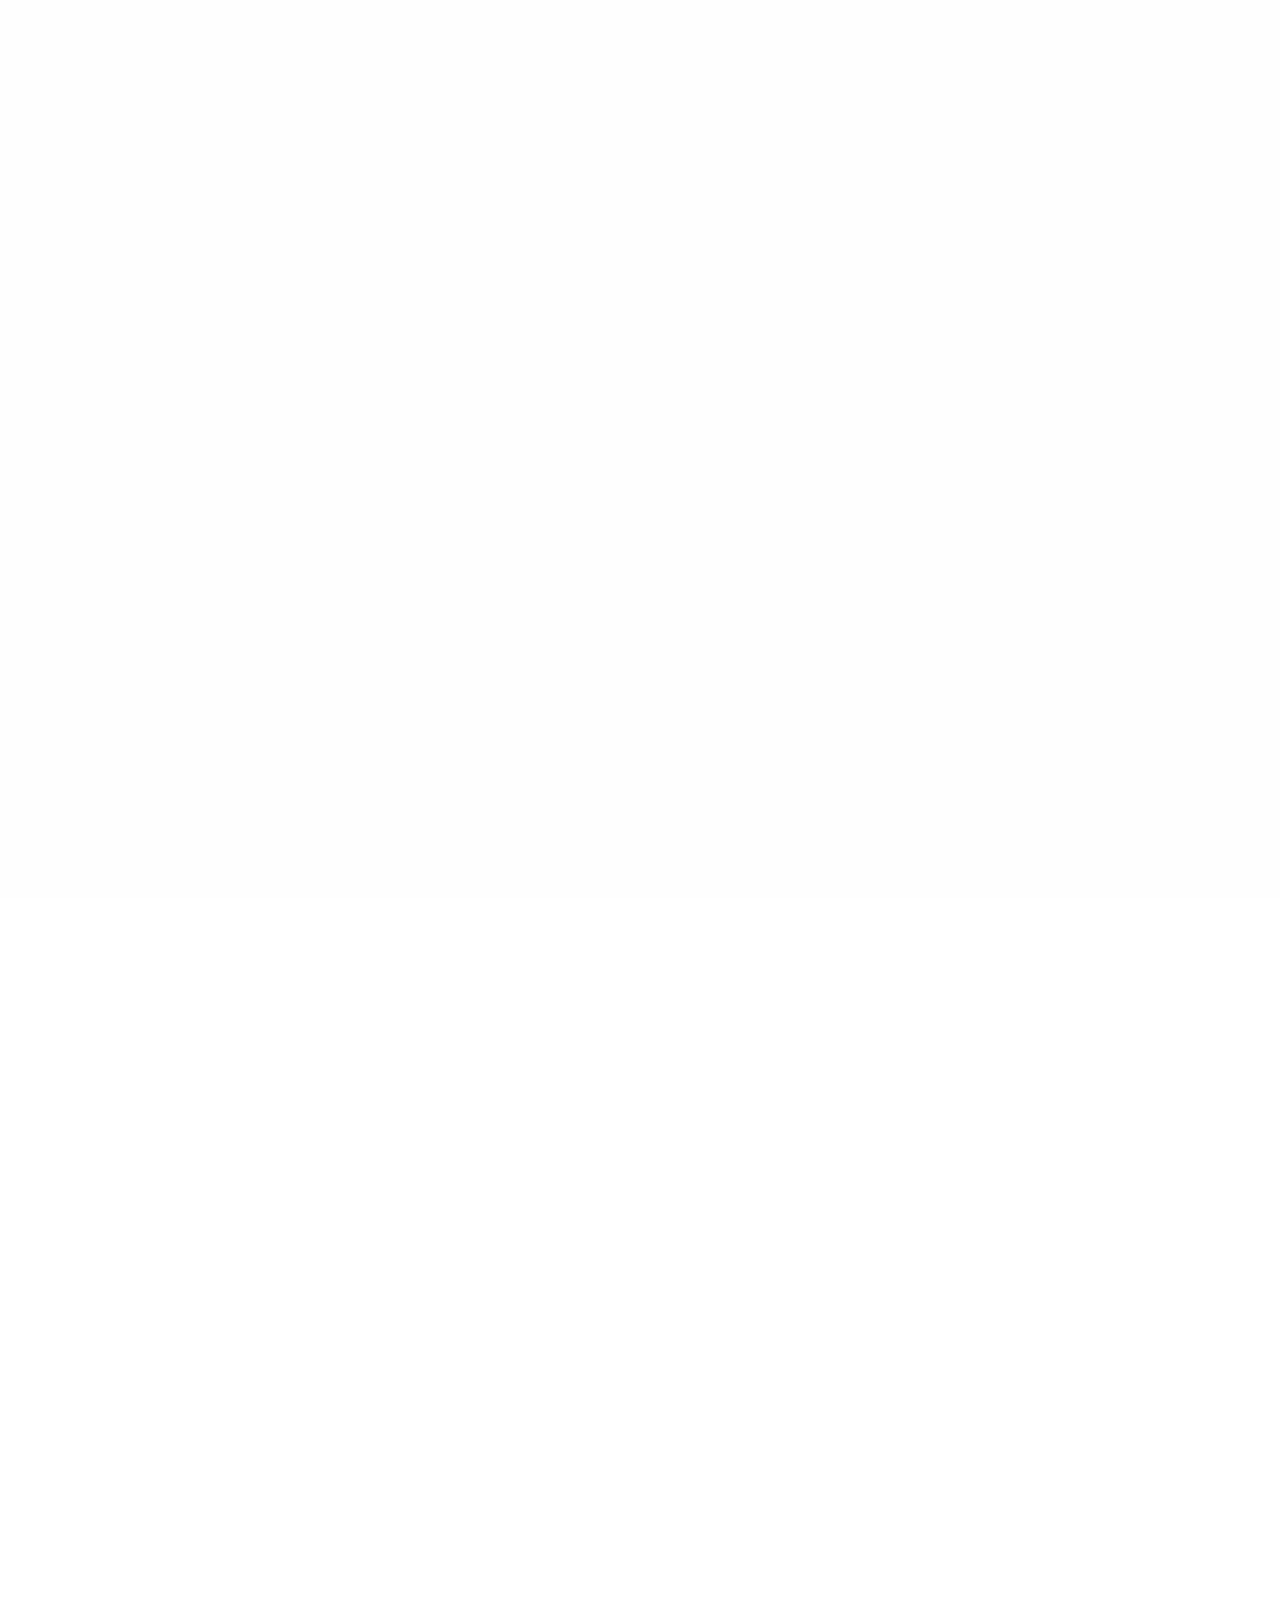
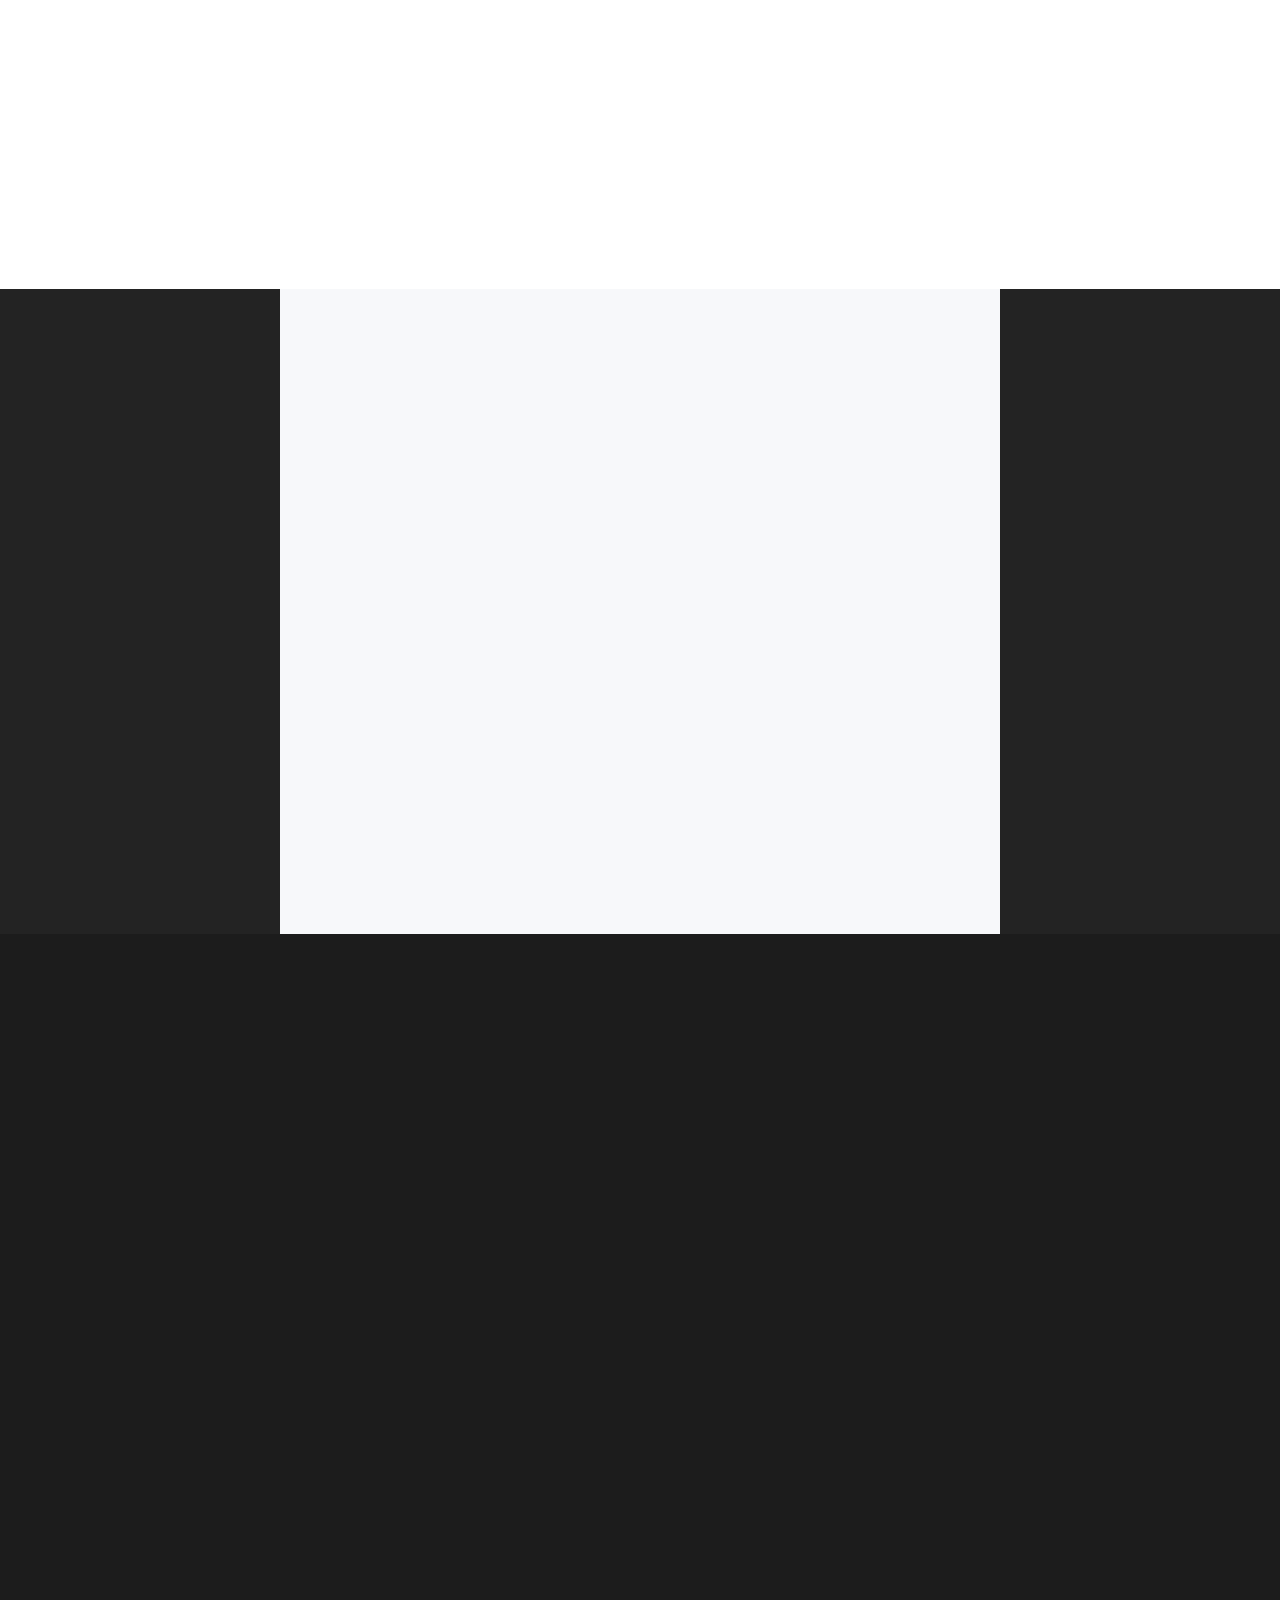
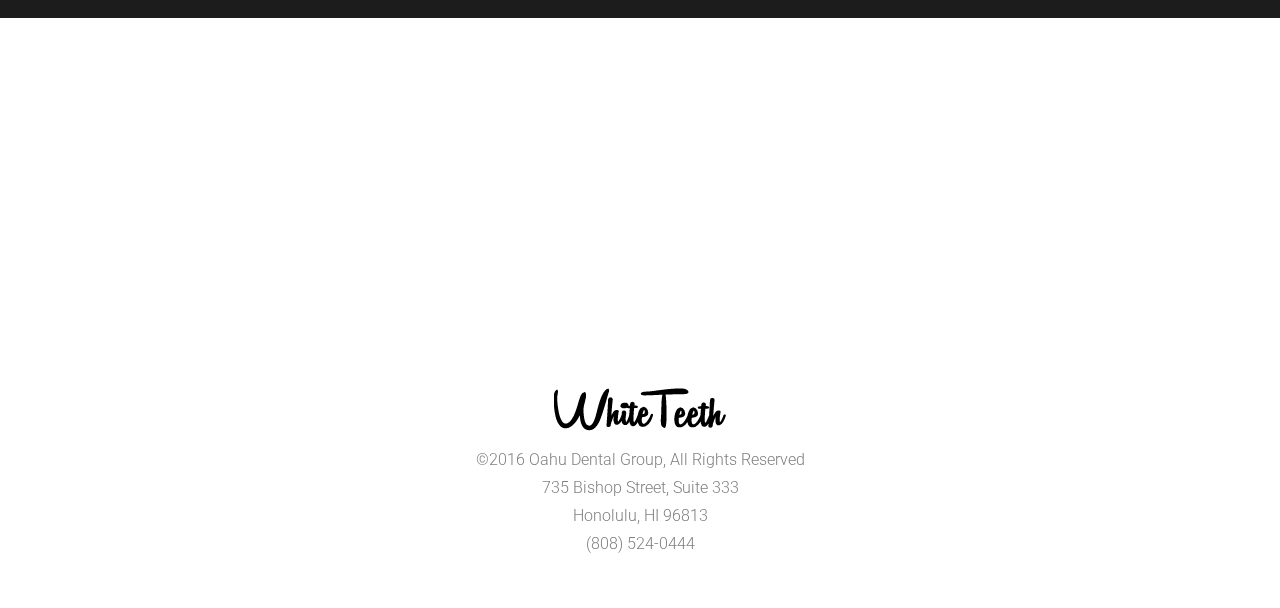
==== commit 2cdb3ff6: "corrected spelling error" ====
--- a/index.html
+++ b/index.html
@@ -6,7 +6,7 @@
   <meta name="viewport" content="width=device-width, initial-scale=1.0">
   <meta name="generator" content="Codeply">
   <meta name="author" content="Dr. Finn Esrason, DMD">
-  <meta name="keywords" content="teeth, whitening, dentist, dental, implant, Honolulu, Hawaii, downtown, Bishop, Street, Oahu, Dental, Group">
+  <meta name="keywords" content="teeth, whitening, review, gel, tray,dentist, dental, implant, Honolulu, Hawaii, downtown, Bishop, Street, Oahu, Dental, Group">
   <meta name="viewport" content="width=device-width, initial-scale=1, maximum-scale=1">
 
 <!-- SITE TITLE -->
@@ -15,7 +15,7 @@
 <!-- =========================
       FAV AND TOUCH ICONS
 ============================== -->
-<link rel="icon" href="images/favicon.ico">
+<link rel="shortcut icon" href="images/favicon.ico">
 <link rel="apple-touch-icon" href="images/white-teeth-icon-black.png">
 <link rel="apple-touch-icon" sizes="72x72" href="images/white-teeth-icon-black.png">
 <link rel="apple-touch-icon" sizes="114x114" href="images/white-teeth-icon-black-lg.png">
@@ -52,14 +52,25 @@
 <!-- RESPONSIVE FIXES -->
 <link rel="stylesheet" href="css/responsive.css">
 
-
-<!--[if lt IE 9]>
-			<script src="js/html5shiv.js"></script>
-			<script src="js/respond.min.js"></script>
-<![endif]-->
-
-<!-- JQUERY -->
 <script src="http://ajax.googleapis.com/ajax/libs/jquery/1.9.1/jquery.min.js"></script>
+
+
+<!-- Facebook Pixel Code -->
+<script>
+  !function(f,b,e,v,n,t,s){if(f.fbq)return;n=f.fbq=function(){n.callMethod?
+  n.callMethod.apply(n,arguments):n.queue.push(arguments)};if(!f._fbq)f._fbq=n;
+  n.push=n;n.loaded=!0;n.version='2.0';n.queue=[];t=b.createElement(e);t.async=!0;
+  t.src=v;s=b.getElementsByTagName(e)[0];s.parentNode.insertBefore(t,s)}(window,
+  document,'script','//connect.facebook.net/en_US/fbevents.js');
+
+  fbq('init', '991609417551868');
+  fbq('track', "PageView");
+</script>
+<noscript><img height="1" width="1" style="display:none"
+  src="https://www.facebook.com/tr?id=991609417551868&ev=PageView&noscript=1"
+  />
+</noscript>
+<!-- End Facebook Pixel Code -->
 
 </head>
 
@@ -136,7 +147,7 @@
 					<!-- BUTTON -->
 					<div class="buttons" id="download-button">
 
-						<a href="#contact" class="btn btn-default btn-lg standard-button"><i class="icon_pencil"></i>Do I Qualify?</a>
+						<a href="#contact" class="btn btn-default btn-lg standard-button"><i class="icon_pencil"></i>I Want Free Whitening?</a>
 
 					</div>
 					<!-- /END BUTTONS -->
@@ -278,7 +289,7 @@
 				<div class="fetaure-details">
 					<h4 class="main-color">What is the cost of the procedures?</h4>
 					<p>
-						 Our brand new program allows you to get all the benefits of a teeth whitening system for absolutely no cost to our patients. Additional treatment can be purchased, but you shoudln't need them.
+						 Our brand new program allows you to get all the benefits of a teeth whitening system for absolutely no cost to our patients. Additional treatment can be purchased, but you shouldn't need them.
 					</p>
 				</div>
 
@@ -523,12 +534,13 @@
 	<!-- LOGO -->
 	<img src="images/White-Teeth-black.png" alt="LOGO" class="responsive-img">
 
-
-
 	<!-- COPYRIGHT TEXT -->
 	<p class="copyright">
-		©2016 Oahu Dental Group, All Rights Reserved
-	</p>
+		©2016 Oahu Dental Group, All Rights Reserved<br>
+    735 Bishop Street, Suite 333<br>
+    Honolulu, HI 96813<br>
+    (808) 524-0444
+  </p>
 
 </div>
 <!-- /END CONTAINER -->
